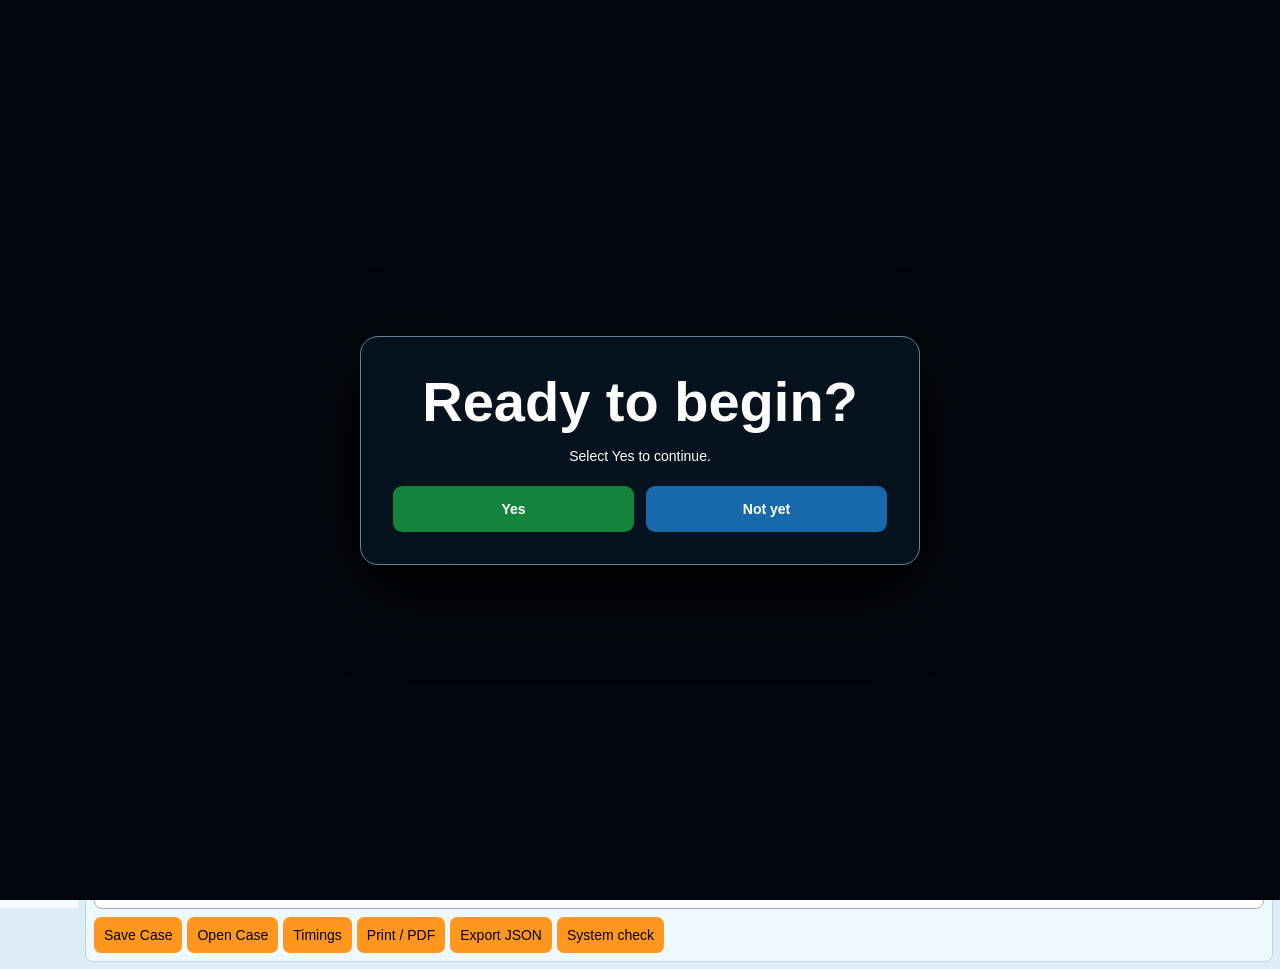
==== index.html @ df9a8cd6 "Add files via upload" ====
<!doctype html>
<html lang="en">
<head>
  <meta charset="utf-8">
  <meta name="viewport" content="width=device-width,initial-scale=1">
  <title>Practice PRF v24</title>
  <link rel="stylesheet" href="styles.css?v=24.0.3">
  <script src="app.js?v=24.0.3" defer></script>
</head>
<body data-app-version="24.0.3">
<div id="startupGate" class="startup-gate">
  <div id="redGlow" class="emergency-glow emergency-glow-red"></div>
  <div id="blueGlow" class="emergency-glow emergency-glow-blue"></div>
  <div class="startup-panel">
    <div id="readyPanel">
      <h1>Ready to begin?</h1>
      <p>Select Yes to continue.</p>
      <div class="startup-buttons"><button id="readyYes" type="button">Yes</button><button id="readyNo" type="button">Not yet</button></div>
    </div>
    <div id="loadingPanel" hidden>
      <h1>Loading</h1>
      <div class="loading-line"><span></span></div>
      <p>Choose how to begin. The red and blue lights and New Incident audio remain active until a selection is made.</p>
      <div class="startup-buttons vertical"><button id="startupNewCase" type="button">Create new case</button><button id="startupOpenJson" type="button">Use previous JSON file</button></div>
      <button id="startupStopEffects" class="stop-effects" type="button">Stop audio and lights</button>
      <p id="startupMessage" class="startup-message"></p>
    </div>
  </div>
  <audio id="newIncidentAudio" src="assets/New%20Incident.mp3" preload="auto" loop></audio>
</div>

<header class="topbar">
  <button id="alertBanner" class="alert-banner">No alerts</button>
  <div class="quick-actions">
    <button id="startCpr">Start CPR</button>
    <button data-page="consent">Consent / Capacity</button>
  </div>
  <div class="casebar"><strong id="pageTitle">Incident</strong><small id="versionBadge" class="version-badge">Loading…</small><span id="caseId"></span></div>
</header>
<div class="app-layout">
  <nav id="nav"></nav>
  <main>
    <section id="incident" class="page active"><div class="sheet"><h1>Incident</h1><h2>Priority</h2><div id="priorityGrid" class="priority-grid"></div><div id="incidentGrid" class="form-grid"></div><div class="actions"><button id="saveCase">Save Case</button><button id="openCase">Open Case</button><button id="timings">Timings</button><button id="printPdf">Print / PDF</button><button id="exportJson">Export JSON</button><button id="systemCheck" type="button">System check</button></div></div></section>
    <section id="patient" class="page"><div class="sheet"><h1>Patient</h1><div id="patientGrid" class="form-grid"></div><h2>Clinical Frailty Scale</h2><img class="reference-image" src="assets/clinical-frailty-scale.jpg" alt="Clinical Frailty Scale"><div class="field"><label>Frailty score and notes</label><textarea data-key="frailty_notes"></textarea></div></div></section>
    <section id="primary" class="page"><div class="sheet"><h1>Primary Survey</h1><div id="primaryRows" class="primary-rows"></div></div></section>
    <section id="secondary" class="page"><div class="sheet"><h1>Secondary Survey</h1><div id="secondaryGrid" class="form-grid"></div><div class="upload-card"><h2>ECGs</h2><input id="ecgUpload" type="file" accept="image/*,.pdf" multiple><button id="showPpci">Display PPCI criteria</button><div id="ecgPreview" class="preview"></div></div><div class="upload-card"><h2>Injury images / files</h2><input id="injuryUpload" type="file" accept="image/*,.pdf" multiple><div id="injuryPreview" class="preview"></div></div></div></section>
    <section id="observations" class="page"><div class="sheet"><h1>Observations</h1><div class="table-scroll"><table id="obsTable"><thead><tr><th>Time</th><th>RR</th><th>SpO2</th><th>BP</th><th>HR</th><th>Temp</th><th>ETCO2</th><th>BM</th><th>Ketones</th><th>AVPU</th><th>Pupils</th><th>GCS</th><th>NEWS2</th><th></th></tr></thead><tbody></tbody></table></div><button id="addObs">Add observation</button><div id="sepsisToolPanel" class="sepsis-tool-panel" hidden><div class="sepsis-panel-header"><h2>NEWS2 escalation support</h2><button id="closeSepsisTool" type="button" aria-label="Hide screening tool">×</button></div><p>A NEWS2 score of 5 or more has been recorded. Review the patient clinically and consider whether the sepsis screening tool is relevant.</p><img src="assets/adult-sepsis-screening-tool.jpg" alt="Adult Sepsis Screening Tool"></div></div></section>
    <section id="consent" class="page"><div class="sheet"><h1>Consent / Capacity</h1><div id="consentChecks" class="check-list"></div><div class="field"><label>Assessment narrative</label><textarea data-key="consent_narrative"></textarea></div></div></section>
    <section id="trauma" class="page"><div class="sheet"><h1>Trauma</h1><div id="traumaTool"></div><div class="field"><label>Trauma narrative</label><textarea data-key="trauma_narrative"></textarea></div></div></section>
    <section id="interventions" class="page"><div class="sheet"><h1>Interventions</h1><div class="table-scroll"><table id="interventionsTable"><thead><tr><th>Time</th><th>Type / pain</th><th>Location</th><th>Outcome</th><th>Clinician</th><th>Reason</th><th></th></tr></thead><tbody></tbody></table></div><button id="addIntervention">Add intervention</button></div></section>
    <section id="drugs" class="page"><div class="sheet"><h1>Drugs</h1><div class="table-scroll"><table id="drugsTable"><thead><tr><th>Time</th><th>Drug</th><th>Dose</th><th>Route</th><th>Location</th><th>Outcome</th><th>Reaction</th><th>Clinician</th><th></th></tr></thead><tbody></tbody></table></div><button id="addDrug">Add drug</button></div></section>
    <section id="als" class="page"><div class="sheet"><div class="section-title-row"><h1>ALS Event Record</h1><button id="showAlsGuidelines" class="guideline-button" type="button">ALS Guidelines</button></div><div class="field"><label>CPR started</label><input id="cprStarted" data-key="cpr_started" type="time"></div><div class="table-scroll"><table id="alsTable"><thead><tr><th>Time</th><th>Event / rhythm</th><th>Shock</th><th>Drug / dose</th><th>Clinician</th><th></th></tr></thead><tbody></tbody></table></div><button id="addAls">Add ALS event</button></div></section>
    <section id="outcome" class="page"><div class="sheet"><h1>Outcome</h1><div id="outcomeGrid" class="form-grid"></div></div></section>
    <section id="signoff" class="page"><div class="sheet"><h1>Sign Off</h1><p>At least two clinician sign-offs are provided. Add or remove additional clinicians as required.</p><div id="clinicianSignoffs"></div><div class="signoff-actions"><button id="addClinician" type="button">Add clinician</button><button id="exitCase" class="exit-case-button" type="button">Exit case</button></div></div></section>
  </main>
</div>
<div id="cprTimer" class="cpr-timer hidden" aria-live="polite">
  <button id="closeTimer" class="timer-stop" title="Stop CPR timer and metronome" aria-label="Stop CPR timer and metronome">×</button>
  <div class="timer-heading"><strong>CPR</strong><span id="timerValue">00:00:00</span></div>
  <label class="tempo-control" for="metronomeRate">Metronome
    <select id="metronomeRate" aria-label="Metronome rate in beats per minute">
      <option>100</option><option>105</option><option>110</option><option>115</option><option selected>120</option><option>125</option><option>130</option><option>135</option><option>140</option>
    </select> BPM
  </label>
  <button id="metronomeToggle" class="metronome-toggle" type="button">Pause sound</button>
</div>
<div id="timingsModal" class="modal"><div class="dialog"><button class="modal-x" data-close="timingsModal">×</button><h2>Timings</h2><div id="timingsGrid" class="form-grid"></div><button id="timingsDone">Done</button></div></div>
<div id="pickerModal" class="modal"><div class="dialog"><button class="modal-x" data-close="pickerModal">×</button><h2 id="pickerTitle">Select</h2><div id="pickerChoices" class="choice-grid"></div><button data-close="pickerModal">Cancel</button></div></div>
<div id="gcsModal" class="modal"><div class="dialog calculator dark"><button class="modal-x" data-close="gcsModal">×</button><h2>GCS Calculator</h2><div id="gcsRows"></div><h2>Total GCS: <span id="gcsTotal">15</span></h2><button id="gcsDone">Done</button><button data-close="gcsModal">Cancel</button></div></div>
<div id="newsModal" class="modal"><div class="dialog calculator"><button class="modal-x" data-close="newsModal">×</button><h2>NEWS2 Score Entry</h2><div class="table-scroll"><table id="newsTable"><thead><tr><th>Parameter</th><th>3</th><th>2</th><th>1</th><th>0</th><th>1</th><th>2</th><th>3</th></tr></thead><tbody></tbody></table></div><h2>NEWS2: <span id="newsTotal">0</span></h2><button id="newsDone">Done</button><button data-close="newsModal">Cancel</button></div></div>
<div id="alsGuidelinesModal" class="modal"><div class="dialog document-dialog"><button class="modal-x" data-close="alsGuidelinesModal">×</button><h2>ALS Guidelines / Cardiac Arrest Checklist</h2><object data="assets/als-guidelines-checklist.pdf" type="application/pdf"><p>PDF preview unavailable. <a href="assets/als-guidelines-checklist.pdf" target="_blank" rel="noopener">Open the ALS guidelines PDF</a>.</p></object><a class="open-document" href="assets/als-guidelines-checklist.pdf" target="_blank" rel="noopener">Open PDF in a new tab</a></div></div>
<div id="ppciModal" class="modal"><div class="dialog image-dialog"><button class="modal-x" data-close="ppciModal">×</button><img src="assets/ppci-criteria.jpg" alt="PPCI criteria"></div></div>
<div id="exitCaseModal" class="modal"><div class="dialog exit-dialog"><button class="modal-x" data-close="exitCaseModal" type="button">×</button><h2>Exit this case?</h2><p>Choose whether to save the current case before returning to the “Ready to begin?” home screen.</p><div class="exit-options"><button id="exitSave" type="button">Save and exit</button><button id="exitWithoutSave" type="button">Exit without saving</button><button data-close="exitCaseModal" type="button">Continue editing</button></div></div></div>
<div id="healthModal" class="modal"><div class="dialog health-dialog"><button class="modal-x" data-close="healthModal" type="button">×</button><h2>Application system check</h2><div id="healthResults"></div><button data-close="healthModal" type="button">Close</button></div></div>
<input id="caseFile" type="file" accept=".json,application/json" hidden>
<div id="pupil23Modal" class="v23-overlay" hidden><div class="v23-dialog"><button id="pupil23Close" class="v23-close" type="button">×</button><h2>Pupil measurement</h2><div class="v23-pupil-grid"><label>Left pupil (L)<select id="pupil23Left"></select></label><label>Right pupil (R)<select id="pupil23Right"></select></label></div><div class="v23-actions"><button id="pupil23Done" type="button">Done</button><button id="pupil23Cancel" type="button">Cancel</button></div></div></div>
<div id="news23Overlay" class="v23-overlay" hidden><div class="v23-dialog v23-news-dialog"><button id="news23Close" class="v23-close" type="button">×</button><h2>NEWS2 Score Entry</h2><p>Select one value in each relevant row.</p><div id="news23Rows"></div><div class="v23-total">NEWS2: <strong id="news23Total">0</strong></div><div class="v23-actions"><button id="news23Done" type="button">Done</button><button id="news23Cancel" type="button">Cancel</button></div></div></div>
</body>
</html>
---- styles.css ----
:root{--prf-css-version:"24.0.3";}
:root{--blue:#1769aa;--pale:#edf9ff;--line:#9eb1bd;--green:#14833b;--red:#b11122;--orange:#ff971f}*{box-sizing:border-box}body{margin:0;background:#dcedf7;color:#17202a;font:14px Arial,sans-serif}button,input,textarea,select{font:inherit}.topbar{position:sticky;top:0;z-index:20;background:#fff;padding:5px}.alert-banner{width:100%;border:0;border-radius:7px;padding:7px;color:#fff;background:var(--green);font-weight:700}.quick-actions{display:grid;grid-template-columns:1fr 1fr;gap:5px;margin-top:4px}.quick-actions button{background:#08613d;color:#fff;border:0;border-radius:7px;padding:8px}.casebar{margin-top:4px;background:#dff2ff;padding:8px;border-radius:7px;color:var(--blue);display:flex;justify-content:space-between}.app-layout{display:grid;grid-template-columns:78px 1fr}nav{position:sticky;top:105px;height:calc(100vh - 105px);overflow:auto;background:#f3fbff;padding:4px}.nav-button{width:68px;min-height:48px;margin:3px 0;border:0;border-radius:8px;color:#fff;background:#1769aa;font-size:11px;font-weight:700}.nav-button:nth-child(4n+1){background:#f08d16}.nav-button:nth-child(4n+2){background:#4b198a}.nav-button:nth-child(4n+3){background:#b31d32}.nav-button.active{outline:3px solid #ffc107}main{padding:7px;min-width:0}.page{display:none}.page.active{display:block}.sheet{background:var(--pale);padding:8px;border:1px solid #bdd4e1;border-radius:8px}.form-grid{display:grid;grid-template-columns:1fr 1fr;gap:5px}.field{position:relative;background:#fff;border:1px solid var(--line);border-radius:8px;padding:19px 6px 5px;min-height:58px}.field label{position:absolute;top:4px;left:7px;color:var(--blue);font-size:12px;font-weight:700}.field input,.field textarea,.field select{width:100%;border:0;outline:0;background:transparent}.field textarea,td textarea{resize:none;overflow:hidden;min-height:34px;white-space:pre-wrap;overflow-wrap:anywhere}.span-2{grid-column:1/-1}h1,h2,h3{color:var(--blue)}.priority-grid{display:grid;grid-template-columns:repeat(4,1fr);gap:6px;margin-bottom:9px}.priority-option{padding:12px;border:3px solid transparent;border-radius:8px;font-weight:700}.priority-option.selected{border-color:#111;box-shadow:0 0 0 2px #fff}.category-1{background:#e53935;color:#fff}.category-2{background:#fb8c00}.category-3{background:#fdd835}.category-4{background:#43a047;color:#fff}.primary-rows{display:grid;gap:7px}.primary-row{display:grid;grid-template-columns:55px 1fr;align-items:stretch;gap:7px}.primary-letter{display:flex;align-items:center;justify-content:center;min-height:58px;border-radius:8px;background:var(--green);color:#fff;font-size:24px;font-weight:800}.primary-letter.red{background:#c62828}.primary-row .field{height:auto}.actions{display:flex;flex-wrap:wrap;gap:5px;margin-top:8px}.actions button,.sheet>button{padding:10px;background:var(--orange);border:0;border-radius:7px}.table-scroll{overflow:auto}table{width:100%;border-collapse:collapse;background:#fff}th,td{border:1px solid var(--line);padding:5px}th{background:var(--blue);color:#fff}td textarea{width:100%;border:0;min-width:65px}.row-delete{background:#c62828;color:#fff;border:0;border-radius:5px}.table-button{min-width:48px;font-weight:700}.news-low{background:#d7d7d7}.news-low-medium{background:#ffff4c}.news-medium{background:#f7c642}.news-high{background:#ef3124;color:#fff}.check-list label,.trauma-step label{display:block;background:#fff;border:1px solid #aaa;border-radius:7px;padding:8px;margin:4px}.trauma-step{background:#fff;border-left:5px solid #e28500;border-radius:8px;padding:8px;margin:8px 0}.upload-card{background:#fff;border:1px solid var(--line);border-radius:8px;padding:9px;margin-top:8px}.preview{display:grid;grid-template-columns:repeat(auto-fit,minmax(220px,1fr));gap:7px;margin-top:7px}.preview img{width:100%;height:auto;max-height:500px;object-fit:contain;background:#fff}.file-preview{padding:10px;background:#eef7fd;border:1px solid #abc;border-radius:6px}.reference-image{width:100%;height:auto;object-fit:contain}.modal{display:none;position:fixed;inset:0;background:#000b;z-index:100;align-items:center;justify-content:center;padding:10px}.modal.open{display:flex}.dialog{position:relative;background:#fff;padding:15px;border-radius:10px;width:min(1050px,96vw);max-height:94vh;overflow:auto}.dialog.dark{background:#0b0d12;color:#fff}.modal-x{position:absolute;right:7px;top:7px;background:#c62828;color:#fff;border:0;border-radius:50%;width:34px;height:34px;font-size:20px}.choice-grid{display:grid;grid-template-columns:repeat(auto-fit,minmax(150px,1fr));gap:6px}.choice-button,.calc-choice{padding:11px;border:3px solid transparent;border-radius:8px;background:#69a2ef;color:#fff}.choice-button.selected,.calc-choice.selected,#newsTable td.selected{outline:4px solid #1769aa;outline-offset:-4px;box-shadow:inset 0 0 0 2px #fff}.gcs-row{display:grid;grid-template-columns:180px 1fr;gap:6px;border:1px solid #303641;padding:8px}.news-score-0{background:#fff}.news-score-1{background:#fff4dc}.news-score-2{background:#f8dfae}.news-score-3{background:#f4cbd0}#newsTable td{text-align:center;cursor:pointer}.image-dialog img{width:100%;height:auto;object-fit:contain}.cpr-timer{position:fixed;right:16px;bottom:16px;z-index:80;background:#071b29;color:#fff;border:3px solid #e53935;border-radius:12px;padding:12px 44px 12px 14px;box-shadow:0 6px 20px #0006;display:grid;gap:8px;min-width:230px}.timer-heading{display:flex;align-items:center;justify-content:space-between;gap:12px}.cpr-timer #timerValue{font:700 22px monospace}.timer-stop{position:absolute;right:5px;top:5px;background:#c62828;color:#fff;border:0;border-radius:50%;width:27px;height:27px;font-size:18px}.tempo-control{display:flex;align-items:center;gap:6px;font-size:12px}.tempo-control select{background:#fff;color:#111;border:0;border-radius:5px;padding:4px;font-weight:700}.metronome-toggle{position:static!important;width:auto!important;height:auto!important;border-radius:6px!important;background:#1769aa!important;color:#fff;padding:6px 9px;border:0;font-size:12px}.hidden{display:none!important}#signature{width:100%;background:#fff;border:1px solid #777;border-radius:7px;touch-action:none}@media(max-width:650px){.form-grid{grid-template-columns:1fr}.span-2{grid-column:auto}.priority-grid{grid-template-columns:1fr 1fr}.primary-row{grid-template-columns:45px 1fr}.gcs-row{grid-template-columns:1fr}}@media print{nav,.topbar,.actions,.sheet>button,.upload-card input,.upload-card button,.cpr-timer{display:none!important}.app-layout{display:block}.page{display:block!important;page-break-after:always}.modal{display:none!important}.sheet{border:0}textarea{height:auto!important;overflow:visible!important}}

.section-title-row{display:flex;align-items:center;justify-content:space-between;gap:10px;flex-wrap:wrap}.section-title-row h1{margin-right:auto}.guideline-button{background:#1769aa!important;color:#fff;border:0;border-radius:7px;padding:10px 16px}.document-dialog{width:min(1100px,97vw);height:min(92vh,900px);display:flex;flex-direction:column}.document-dialog object{width:100%;flex:1;min-height:620px;border:1px solid #9eb1bd}.open-document{display:inline-block;margin-top:8px;padding:9px 14px;background:#1769aa;color:#fff;text-decoration:none;border-radius:6px;align-self:flex-start}.clinician-card{background:#fff;border:1px solid #9eb1bd;border-left:5px solid #64748b;border-radius:9px;padding:10px;margin:10px 0}.clinician-card-header{display:flex;align-items:center;justify-content:space-between;gap:8px}.clinician-card-header h2{margin:0}.remove-clinician{background:#c62828;color:#fff;border:0;border-radius:6px;padding:8px}.signature-canvas{display:block;width:100%;height:180px;background:#fff;border:2px solid #777;border-radius:7px;touch-action:none;margin-top:8px}.clinician-controls{display:flex;gap:7px;flex-wrap:wrap;margin-top:7px}.clinician-controls button,.signoff-actions button{padding:9px 13px;border:0;border-radius:6px;background:#1769aa;color:#fff}.signoff-actions{margin-top:10px}@media(max-width:650px){.document-dialog object{min-height:480px}}

/* v15 startup/loading screen - intentionally prominent, slow red/blue alternation */
.startup-gate{position:fixed;inset:0;z-index:99999;display:flex;align-items:center;justify-content:center;overflow:hidden;background:#03070d;color:#fff;padding:20px}
.startup-gate.is-closed{display:none!important}.startup-panel{position:relative;z-index:5;width:min(560px,94vw);padding:32px;text-align:center;background:rgba(8,20,32,.94);border:1px solid #6a8294;border-radius:18px;box-shadow:0 24px 80px #000}.startup-panel h1,.startup-panel p{color:#fff}.startup-panel h1{font-size:clamp(34px,7vw,56px);margin:0 0 12px}.startup-buttons{display:grid;grid-template-columns:1fr 1fr;gap:12px;margin-top:22px}.startup-buttons.vertical{grid-template-columns:1fr}.startup-buttons button{padding:15px;border:0;border-radius:9px;background:#1769aa;color:#fff;font-weight:800}.startup-buttons button:first-child{background:#14833b}.stop-effects{margin-top:14px;padding:9px 14px;border:0;border-radius:7px;background:#b11122;color:#fff}.startup-message{min-height:1.4em;font-size:12px}.emergency-glow{position:absolute;top:50%;width:min(64vw,760px);height:min(64vw,760px);border-radius:50%;opacity:0;filter:blur(4px);transform:translateY(-50%) scale(.8);pointer-events:none}.emergency-glow-red{left:-8vw;background:radial-gradient(circle,#ff2727 0,#e40000 24%,transparent 68%);animation:redEmergency 2.2s ease-in-out infinite}.emergency-glow-blue{right:-8vw;background:radial-gradient(circle,#2080ff 0,#005ee8 24%,transparent 68%);animation:blueEmergency 2.2s ease-in-out infinite}.startup-gate.effects-off .emergency-glow{animation:none;opacity:0}@keyframes redEmergency{0%,42%{opacity:.9;transform:translateY(-50%) scale(1)}49%,100%{opacity:0;transform:translateY(-50%) scale(.8)}}@keyframes blueEmergency{0%,50%{opacity:0;transform:translateY(-50%) scale(.8)}57%,92%{opacity:.9;transform:translateY(-50%) scale(1)}100%{opacity:0;transform:translateY(-50%) scale(.8)}}.loading-line{height:8px;background:#273444;border-radius:8px;overflow:hidden;margin:18px 0}.loading-line span{display:block;width:42%;height:100%;background:linear-gradient(90deg,#e31b23,#1769ff);animation:loadingSweep 1.4s ease-in-out infinite}@keyframes loadingSweep{0%{transform:translateX(-110%)}100%{transform:translateX(340%)}}@media(max-width:650px){.startup-buttons{grid-template-columns:1fr}.emergency-glow{width:95vw;height:95vw}.emergency-glow-red{left:-48vw}.emergency-glow-blue{right:-48vw}}@media(prefers-reduced-motion:reduce){.emergency-glow-red{animation:redReduced 4s steps(1,end) infinite}.emergency-glow-blue{animation:blueReduced 4s steps(1,end) infinite}.loading-line span{animation:none;width:100%}@keyframes redReduced{0%,49%{opacity:.45}50%,100%{opacity:0}}@keyframes blueReduced{0%,49%{opacity:0}50%,100%{opacity:.45}}}

/* v23 isolated overlays and observation alignment */
.version-badge{margin-left:8px;padding:2px 7px;border-radius:10px;background:#1769aa;color:#fff}.v23-overlay[hidden]{display:none!important}.v23-overlay{position:fixed;inset:0;z-index:999999;align-items:center;justify-content:center;padding:12px;background:rgba(0,0,0,.78)}.v23-dialog{position:relative;width:min(1100px,97vw);max-height:96vh;overflow:auto;padding:18px;border-radius:14px;background:#fff;color:#17202a}.v23-close{position:absolute;right:8px;top:8px;width:38px;height:38px;border:0;border-radius:50%;background:#c62828;color:#fff;font-size:24px}.v23-actions{display:flex;gap:8px;margin-top:12px}.v23-actions button{padding:11px 18px;border:0;border-radius:7px;background:#1769aa;color:#fff}.v23-pupil-grid{display:grid;grid-template-columns:1fr 1fr;gap:12px;margin:18px 0}.v23-pupil-grid label{display:grid;gap:6px;font-weight:700}.v23-pupil-grid select{padding:12px;border-radius:7px}.v23-news-row{margin:8px 0;padding:9px;border:1px solid #9eb1bd;border-radius:8px;background:#eef7fd}.v23-news-row h3{margin:0 0 7px}.v23-news-choices{display:flex;flex-wrap:wrap;gap:7px}.v23-score{padding:9px;border:3px solid transparent;border-radius:7px}.v23-score-0{background:#fff}.v23-score-1{background:#fff176}.v23-score-2{background:#ffb74d}.v23-score-3{background:#e53935;color:#fff}.v23-score.selected{border-color:#1769aa;box-shadow:0 0 0 3px #ffc107}.v23-total{position:sticky;bottom:0;padding:12px;background:#1769aa;color:#fff;border-radius:8px;font-size:22px}.pupil-button{white-space:nowrap;min-width:72px}.news-button{min-width:58px;cursor:pointer}#obsTable{table-layout:auto}#obsTable th,#obsTable td{vertical-align:middle}.dark-mode .v23-dialog{background:#111923;color:#fff}.dark-mode .v23-news-row{background:#1d2935;color:#fff}@media(max-width:650px){.v23-pupil-grid{grid-template-columns:1fr}.v23-score{flex:1 1 130px}}

/* v24 release integrity */
.health-dialog{max-width:720px}.health-list{display:grid;gap:7px}.health-item{display:flex;justify-content:space-between;gap:12px;padding:10px;border:1px solid #9eb1bd;border-radius:7px;background:#eef7fd}.health-ok{color:#126b32;font-weight:700}.health-fail{color:#b11122;font-weight:700}.version-error{position:fixed;inset:0;z-index:1000000;padding:30px;background:#3b0610;color:#fff;overflow:auto}.version-error h1,.version-error h2{color:#fff}.version-error code{background:#fff2;color:#fff;padding:2px 5px}.version-error button{padding:12px 18px;border:0;border-radius:7px;background:#fff;color:#3b0610;font-weight:700}.dark-mode .health-item{background:#172330;color:#fff}

/* v24.0.3 missing self-test component restored */
.sepsis-tool-panel{margin-top:12px;padding:10px;background:#fff7df;border:3px solid #f7a600;border-radius:10px}.sepsis-tool-panel[hidden]{display:none!important}.sepsis-panel-header{display:flex;align-items:center;justify-content:space-between;gap:10px}.sepsis-panel-header h2{margin:0}.sepsis-panel-header button{width:34px;height:34px;border:0;border-radius:50%;background:#c62828;color:#fff;font-size:22px}.sepsis-tool-panel img{display:block;width:100%;height:auto;margin-top:8px;border:1px solid #aaa;background:#fff}.dark-mode .sepsis-tool-panel{background:#33290e;color:#fff}
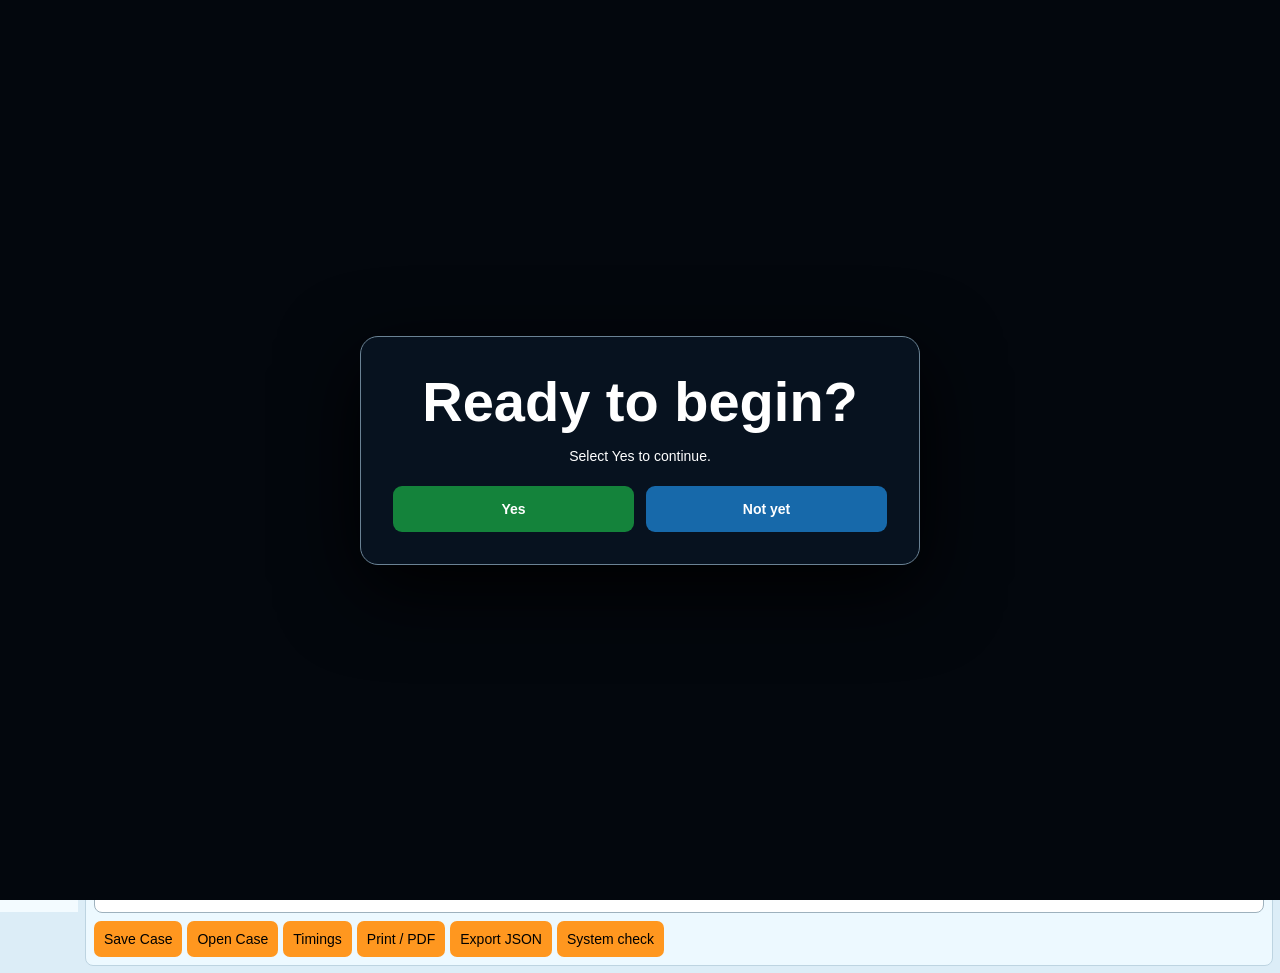
==== commit 1c150ffc: "Add files via upload" ====
--- a/index.html
+++ b/index.html
@@ -3,11 +3,11 @@
 <head>
   <meta charset="utf-8">
   <meta name="viewport" content="width=device-width,initial-scale=1">
-  <title>Practice PRF v24</title>
-  <link rel="stylesheet" href="styles.css?v=24.0.3">
-  <script src="app.js?v=24.0.3" defer></script>
+  <title>Practice PRF v24.0.5</title>
+  <link rel="stylesheet" href="styles.css?v=24.0.5">
+  <script src="app.js?v=24.0.5" defer></script>
 </head>
-<body data-app-version="24.0.3">
+<body data-app-version="24.0.5">
 <div id="startupGate" class="startup-gate">
   <div id="redGlow" class="emergency-glow emergency-glow-red"></div>
   <div id="blueGlow" class="emergency-glow emergency-glow-blue"></div>
@@ -31,9 +31,10 @@
 
 <header class="topbar">
   <button id="alertBanner" class="alert-banner">No alerts</button>
-  <div class="quick-actions">
+  <div class="quick-actions quick-actions-theme">
     <button id="startCpr">Start CPR</button>
     <button data-page="consent">Consent / Capacity</button>
+    <button id="themeToggle" class="theme-toggle" type="button" aria-pressed="false" aria-label="Switch to dark mode">Dark mode</button>
   </div>
   <div class="casebar"><strong id="pageTitle">Incident</strong><small id="versionBadge" class="version-badge">Loading…</small><span id="caseId"></span></div>
 </header>
@@ -70,7 +71,7 @@
 <div id="newsModal" class="modal"><div class="dialog calculator"><button class="modal-x" data-close="newsModal">×</button><h2>NEWS2 Score Entry</h2><div class="table-scroll"><table id="newsTable"><thead><tr><th>Parameter</th><th>3</th><th>2</th><th>1</th><th>0</th><th>1</th><th>2</th><th>3</th></tr></thead><tbody></tbody></table></div><h2>NEWS2: <span id="newsTotal">0</span></h2><button id="newsDone">Done</button><button data-close="newsModal">Cancel</button></div></div>
 <div id="alsGuidelinesModal" class="modal"><div class="dialog document-dialog"><button class="modal-x" data-close="alsGuidelinesModal">×</button><h2>ALS Guidelines / Cardiac Arrest Checklist</h2><object data="assets/als-guidelines-checklist.pdf" type="application/pdf"><p>PDF preview unavailable. <a href="assets/als-guidelines-checklist.pdf" target="_blank" rel="noopener">Open the ALS guidelines PDF</a>.</p></object><a class="open-document" href="assets/als-guidelines-checklist.pdf" target="_blank" rel="noopener">Open PDF in a new tab</a></div></div>
 <div id="ppciModal" class="modal"><div class="dialog image-dialog"><button class="modal-x" data-close="ppciModal">×</button><img src="assets/ppci-criteria.jpg" alt="PPCI criteria"></div></div>
-<div id="exitCaseModal" class="modal"><div class="dialog exit-dialog"><button class="modal-x" data-close="exitCaseModal" type="button">×</button><h2>Exit this case?</h2><p>Choose whether to save the current case before returning to the “Ready to begin?” home screen.</p><div class="exit-options"><button id="exitSave" type="button">Save and exit</button><button id="exitWithoutSave" type="button">Exit without saving</button><button data-close="exitCaseModal" type="button">Continue editing</button></div></div></div>
+<div id="exitCaseModal" class="modal"><div class="dialog exit-dialog"><button class="modal-x" data-close="exitCaseModal" type="button">×</button><h2>Exit this case?</h2><p>Choose whether to save the current case before returning to the “Ready to begin?” home screen.</p><p id="exitCaseStatus" class="exit-case-status" aria-live="polite"></p><div class="exit-options"><button id="exitSave" type="button">Save and exit</button><button id="exitWithoutSave" type="button">Exit without saving</button><button data-close="exitCaseModal" type="button">Continue editing</button></div></div></div>
 <div id="healthModal" class="modal"><div class="dialog health-dialog"><button class="modal-x" data-close="healthModal" type="button">×</button><h2>Application system check</h2><div id="healthResults"></div><button data-close="healthModal" type="button">Close</button></div></div>
 <input id="caseFile" type="file" accept=".json,application/json" hidden>
 <div id="pupil23Modal" class="v23-overlay" hidden><div class="v23-dialog"><button id="pupil23Close" class="v23-close" type="button">×</button><h2>Pupil measurement</h2><div class="v23-pupil-grid"><label>Left pupil (L)<select id="pupil23Left"></select></label><label>Right pupil (R)<select id="pupil23Right"></select></label></div><div class="v23-actions"><button id="pupil23Done" type="button">Done</button><button id="pupil23Cancel" type="button">Cancel</button></div></div></div>
--- a/styles.css
+++ b/styles.css
@@ -1,4 +1,4 @@
-:root{--prf-css-version:"24.0.3";}
+:root{--prf-css-version:"24.0.5";}
 :root{--blue:#1769aa;--pale:#edf9ff;--line:#9eb1bd;--green:#14833b;--red:#b11122;--orange:#ff971f}*{box-sizing:border-box}body{margin:0;background:#dcedf7;color:#17202a;font:14px Arial,sans-serif}button,input,textarea,select{font:inherit}.topbar{position:sticky;top:0;z-index:20;background:#fff;padding:5px}.alert-banner{width:100%;border:0;border-radius:7px;padding:7px;color:#fff;background:var(--green);font-weight:700}.quick-actions{display:grid;grid-template-columns:1fr 1fr;gap:5px;margin-top:4px}.quick-actions button{background:#08613d;color:#fff;border:0;border-radius:7px;padding:8px}.casebar{margin-top:4px;background:#dff2ff;padding:8px;border-radius:7px;color:var(--blue);display:flex;justify-content:space-between}.app-layout{display:grid;grid-template-columns:78px 1fr}nav{position:sticky;top:105px;height:calc(100vh - 105px);overflow:auto;background:#f3fbff;padding:4px}.nav-button{width:68px;min-height:48px;margin:3px 0;border:0;border-radius:8px;color:#fff;background:#1769aa;font-size:11px;font-weight:700}.nav-button:nth-child(4n+1){background:#f08d16}.nav-button:nth-child(4n+2){background:#4b198a}.nav-button:nth-child(4n+3){background:#b31d32}.nav-button.active{outline:3px solid #ffc107}main{padding:7px;min-width:0}.page{display:none}.page.active{display:block}.sheet{background:var(--pale);padding:8px;border:1px solid #bdd4e1;border-radius:8px}.form-grid{display:grid;grid-template-columns:1fr 1fr;gap:5px}.field{position:relative;background:#fff;border:1px solid var(--line);border-radius:8px;padding:19px 6px 5px;min-height:58px}.field label{position:absolute;top:4px;left:7px;color:var(--blue);font-size:12px;font-weight:700}.field input,.field textarea,.field select{width:100%;border:0;outline:0;background:transparent}.field textarea,td textarea{resize:none;overflow:hidden;min-height:34px;white-space:pre-wrap;overflow-wrap:anywhere}.span-2{grid-column:1/-1}h1,h2,h3{color:var(--blue)}.priority-grid{display:grid;grid-template-columns:repeat(4,1fr);gap:6px;margin-bottom:9px}.priority-option{padding:12px;border:3px solid transparent;border-radius:8px;font-weight:700}.priority-option.selected{border-color:#111;box-shadow:0 0 0 2px #fff}.category-1{background:#e53935;color:#fff}.category-2{background:#fb8c00}.category-3{background:#fdd835}.category-4{background:#43a047;color:#fff}.primary-rows{display:grid;gap:7px}.primary-row{display:grid;grid-template-columns:55px 1fr;align-items:stretch;gap:7px}.primary-letter{display:flex;align-items:center;justify-content:center;min-height:58px;border-radius:8px;background:var(--green);color:#fff;font-size:24px;font-weight:800}.primary-letter.red{background:#c62828}.primary-row .field{height:auto}.actions{display:flex;flex-wrap:wrap;gap:5px;margin-top:8px}.actions button,.sheet>button{padding:10px;background:var(--orange);border:0;border-radius:7px}.table-scroll{overflow:auto}table{width:100%;border-collapse:collapse;background:#fff}th,td{border:1px solid var(--line);padding:5px}th{background:var(--blue);color:#fff}td textarea{width:100%;border:0;min-width:65px}.row-delete{background:#c62828;color:#fff;border:0;border-radius:5px}.table-button{min-width:48px;font-weight:700}.news-low{background:#d7d7d7}.news-low-medium{background:#ffff4c}.news-medium{background:#f7c642}.news-high{background:#ef3124;color:#fff}.check-list label,.trauma-step label{display:block;background:#fff;border:1px solid #aaa;border-radius:7px;padding:8px;margin:4px}.trauma-step{background:#fff;border-left:5px solid #e28500;border-radius:8px;padding:8px;margin:8px 0}.upload-card{background:#fff;border:1px solid var(--line);border-radius:8px;padding:9px;margin-top:8px}.preview{display:grid;grid-template-columns:repeat(auto-fit,minmax(220px,1fr));gap:7px;margin-top:7px}.preview img{width:100%;height:auto;max-height:500px;object-fit:contain;background:#fff}.file-preview{padding:10px;background:#eef7fd;border:1px solid #abc;border-radius:6px}.reference-image{width:100%;height:auto;object-fit:contain}.modal{display:none;position:fixed;inset:0;background:#000b;z-index:100;align-items:center;justify-content:center;padding:10px}.modal.open{display:flex}.dialog{position:relative;background:#fff;padding:15px;border-radius:10px;width:min(1050px,96vw);max-height:94vh;overflow:auto}.dialog.dark{background:#0b0d12;color:#fff}.modal-x{position:absolute;right:7px;top:7px;background:#c62828;color:#fff;border:0;border-radius:50%;width:34px;height:34px;font-size:20px}.choice-grid{display:grid;grid-template-columns:repeat(auto-fit,minmax(150px,1fr));gap:6px}.choice-button,.calc-choice{padding:11px;border:3px solid transparent;border-radius:8px;background:#69a2ef;color:#fff}.choice-button.selected,.calc-choice.selected,#newsTable td.selected{outline:4px solid #1769aa;outline-offset:-4px;box-shadow:inset 0 0 0 2px #fff}.gcs-row{display:grid;grid-template-columns:180px 1fr;gap:6px;border:1px solid #303641;padding:8px}.news-score-0{background:#fff}.news-score-1{background:#fff4dc}.news-score-2{background:#f8dfae}.news-score-3{background:#f4cbd0}#newsTable td{text-align:center;cursor:pointer}.image-dialog img{width:100%;height:auto;object-fit:contain}.cpr-timer{position:fixed;right:16px;bottom:16px;z-index:80;background:#071b29;color:#fff;border:3px solid #e53935;border-radius:12px;padding:12px 44px 12px 14px;box-shadow:0 6px 20px #0006;display:grid;gap:8px;min-width:230px}.timer-heading{display:flex;align-items:center;justify-content:space-between;gap:12px}.cpr-timer #timerValue{font:700 22px monospace}.timer-stop{position:absolute;right:5px;top:5px;background:#c62828;color:#fff;border:0;border-radius:50%;width:27px;height:27px;font-size:18px}.tempo-control{display:flex;align-items:center;gap:6px;font-size:12px}.tempo-control select{background:#fff;color:#111;border:0;border-radius:5px;padding:4px;font-weight:700}.metronome-toggle{position:static!important;width:auto!important;height:auto!important;border-radius:6px!important;background:#1769aa!important;color:#fff;padding:6px 9px;border:0;font-size:12px}.hidden{display:none!important}#signature{width:100%;background:#fff;border:1px solid #777;border-radius:7px;touch-action:none}@media(max-width:650px){.form-grid{grid-template-columns:1fr}.span-2{grid-column:auto}.priority-grid{grid-template-columns:1fr 1fr}.primary-row{grid-template-columns:45px 1fr}.gcs-row{grid-template-columns:1fr}}@media print{nav,.topbar,.actions,.sheet>button,.upload-card input,.upload-card button,.cpr-timer{display:none!important}.app-layout{display:block}.page{display:block!important;page-break-after:always}.modal{display:none!important}.sheet{border:0}textarea{height:auto!important;overflow:visible!important}}
 
 .section-title-row{display:flex;align-items:center;justify-content:space-between;gap:10px;flex-wrap:wrap}.section-title-row h1{margin-right:auto}.guideline-button{background:#1769aa!important;color:#fff;border:0;border-radius:7px;padding:10px 16px}.document-dialog{width:min(1100px,97vw);height:min(92vh,900px);display:flex;flex-direction:column}.document-dialog object{width:100%;flex:1;min-height:620px;border:1px solid #9eb1bd}.open-document{display:inline-block;margin-top:8px;padding:9px 14px;background:#1769aa;color:#fff;text-decoration:none;border-radius:6px;align-self:flex-start}.clinician-card{background:#fff;border:1px solid #9eb1bd;border-left:5px solid #64748b;border-radius:9px;padding:10px;margin:10px 0}.clinician-card-header{display:flex;align-items:center;justify-content:space-between;gap:8px}.clinician-card-header h2{margin:0}.remove-clinician{background:#c62828;color:#fff;border:0;border-radius:6px;padding:8px}.signature-canvas{display:block;width:100%;height:180px;background:#fff;border:2px solid #777;border-radius:7px;touch-action:none;margin-top:8px}.clinician-controls{display:flex;gap:7px;flex-wrap:wrap;margin-top:7px}.clinician-controls button,.signoff-actions button{padding:9px 13px;border:0;border-radius:6px;background:#1769aa;color:#fff}.signoff-actions{margin-top:10px}@media(max-width:650px){.document-dialog object{min-height:480px}}
@@ -13,5 +13,94 @@
 /* v24 release integrity */
 .health-dialog{max-width:720px}.health-list{display:grid;gap:7px}.health-item{display:flex;justify-content:space-between;gap:12px;padding:10px;border:1px solid #9eb1bd;border-radius:7px;background:#eef7fd}.health-ok{color:#126b32;font-weight:700}.health-fail{color:#b11122;font-weight:700}.version-error{position:fixed;inset:0;z-index:1000000;padding:30px;background:#3b0610;color:#fff;overflow:auto}.version-error h1,.version-error h2{color:#fff}.version-error code{background:#fff2;color:#fff;padding:2px 5px}.version-error button{padding:12px 18px;border:0;border-radius:7px;background:#fff;color:#3b0610;font-weight:700}.dark-mode .health-item{background:#172330;color:#fff}
 
-/* v24.0.3 missing self-test component restored */
+/* v24.0.4 missing self-test component restored */
 .sepsis-tool-panel{margin-top:12px;padding:10px;background:#fff7df;border:3px solid #f7a600;border-radius:10px}.sepsis-tool-panel[hidden]{display:none!important}.sepsis-panel-header{display:flex;align-items:center;justify-content:space-between;gap:10px}.sepsis-panel-header h2{margin:0}.sepsis-panel-header button{width:34px;height:34px;border:0;border-radius:50%;background:#c62828;color:#fff;font-size:22px}.sepsis-tool-panel img{display:block;width:100%;height:auto;margin-top:8px;border:1px solid #aaa;background:#fff}.dark-mode .sepsis-tool-panel{background:#33290e;color:#fff}
+
+/* v24.0.4 exit workflow */
+.exit-case-status{min-height:1.4em;margin:8px 0;color:#b11122;font-weight:700}.dark-mode .exit-case-status{color:#ff9ca8}
+
+
+/* v24.0.5 complete persistent light/dark modes */
+.quick-actions-theme{grid-template-columns:1fr 1fr auto}
+.theme-toggle{min-width:110px;background:#303943!important;color:#fff!important;border:2px solid #657383!important}
+.theme-toggle:focus{outline:3px solid #ffc107;outline-offset:2px}
+
+body.dark-mode{
+  --blue:#8ecbff;
+  --pale:#111923;
+  --line:#526171;
+  --green:#1d8f4b;
+  background:#080c11;
+  color:#fff;
+  color-scheme:dark;
+}
+body.dark-mode .topbar,
+body.dark-mode nav,
+body.dark-mode main,
+body.dark-mode .sheet,
+body.dark-mode .field,
+body.dark-mode table,
+body.dark-mode tbody,
+body.dark-mode td,
+body.dark-mode .upload-card,
+body.dark-mode .trauma-step,
+body.dark-mode .check-list label,
+body.dark-mode .clinician-card,
+body.dark-mode .dialog,
+body.dark-mode .file-preview{
+  background:#0f1720;
+  color:#fff;
+  border-color:#526171;
+}
+body.dark-mode .casebar{background:#17293a;color:#fff}
+body.dark-mode h1,
+body.dark-mode h2,
+body.dark-mode h3,
+body.dark-mode p,
+body.dark-mode label,
+body.dark-mode strong,
+body.dark-mode small,
+body.dark-mode .field label,
+body.dark-mode .section-title-row h1,
+body.dark-mode .clinician-card-header h2{color:#fff}
+body.dark-mode input,
+body.dark-mode textarea,
+body.dark-mode select{
+  background:#111923;
+  color:#fff;
+  border-color:#657383;
+  caret-color:#fff;
+}
+body.dark-mode input::placeholder,
+body.dark-mode textarea::placeholder{color:#c3ccd5}
+body.dark-mode th{background:#174f7a;color:#fff}
+body.dark-mode .news-low{background:#3c4650;color:#fff}
+body.dark-mode .news-low-medium{background:#665b00;color:#fff}
+body.dark-mode .news-medium{background:#7a4a00;color:#fff}
+body.dark-mode .news-high{background:#b71c1c;color:#fff}
+body.dark-mode .news-score-0{background:#26313c;color:#fff}
+body.dark-mode .news-score-1{background:#594f14;color:#fff}
+body.dark-mode .news-score-2{background:#6d4618;color:#fff}
+body.dark-mode .news-score-3{background:#70272e;color:#fff}
+body.dark-mode .choice-button,
+body.dark-mode .calc-choice{background:#245e91;color:#fff}
+body.dark-mode .signature-canvas{background:#fff}
+body.dark-mode .sepsis-tool-panel{background:#33290e;color:#fff;border-color:#f7a600}
+body.dark-mode .sepsis-tool-panel img{background:#fff}
+body.dark-mode .health-item{background:#172330;color:#fff}
+body.dark-mode .health-ok{color:#8ee6a8}
+body.dark-mode .health-fail{color:#ff9ca8}
+body.dark-mode .v23-dialog{background:#111923;color:#fff}
+body.dark-mode .v23-news-row{background:#1d2935;color:#fff}
+body.dark-mode .v23-score-0{background:#36414b;color:#fff}
+body.dark-mode .v23-score-1{background:#665b00;color:#fff}
+body.dark-mode .v23-score-2{background:#7a4a00;color:#fff}
+body.dark-mode .v23-score-3{background:#b71c1c;color:#fff}
+body.dark-mode .exit-options button,
+body.dark-mode .actions button,
+body.dark-mode .sheet>button{color:#fff}
+
+@media(max-width:650px){
+  .quick-actions-theme{grid-template-columns:1fr 1fr}
+  .quick-actions-theme .theme-toggle{grid-column:1/-1;width:100%}
+}
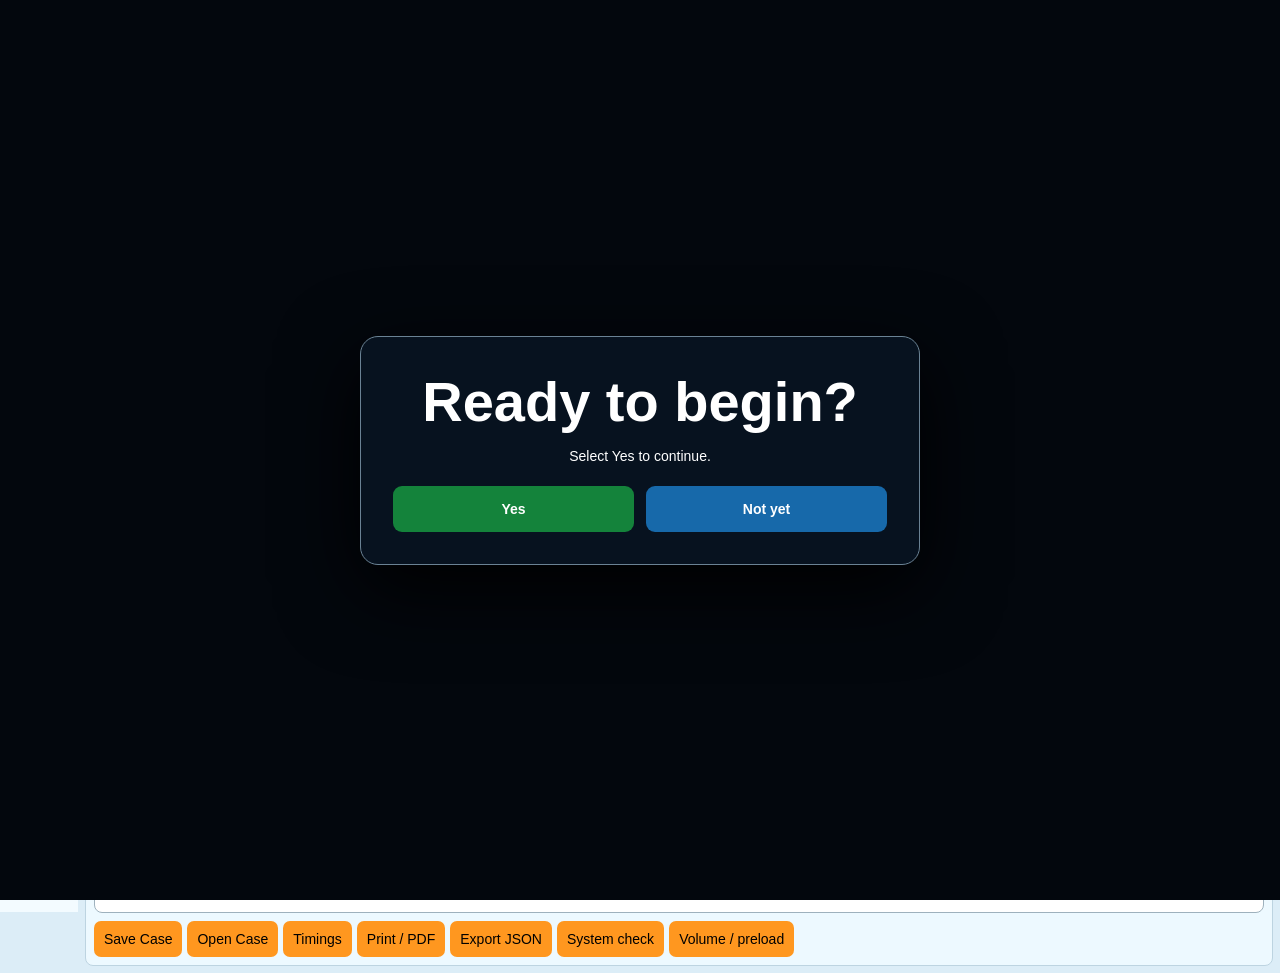
==== commit eefbdc43: "Add files via upload" ====
--- a/index.html
+++ b/index.html
@@ -3,11 +3,11 @@
 <head>
   <meta charset="utf-8">
   <meta name="viewport" content="width=device-width,initial-scale=1">
-  <title>Practice PRF v24.0.5</title>
-  <link rel="stylesheet" href="styles.css?v=24.0.5">
-  <script src="app.js?v=24.0.5" defer></script>
+  <title>Practice PRF v24.1.8</title>
+  <link rel="stylesheet" href="styles.css?v=24.1.8">
+  <script src="app.js?v=24.1.8" defer></script>
 </head>
-<body data-app-version="24.0.5">
+<body data-app-version="24.1.8">
 <div id="startupGate" class="startup-gate">
   <div id="redGlow" class="emergency-glow emergency-glow-red"></div>
   <div id="blueGlow" class="emergency-glow emergency-glow-blue"></div>
@@ -26,7 +26,7 @@
       <p id="startupMessage" class="startup-message"></p>
     </div>
   </div>
-  <audio id="newIncidentAudio" src="assets/New%20Incident.mp3" preload="auto" loop></audio>
+  <audio id="newIncidentAudio" src="assets/New%20Incident.mp3" preload="auto" loop></audio><audio id="sepuraNotificationAudio" src="assets/Sepura%20Notification.mp3" preload="auto"></audio><audio id="sepuraPtpCallAudio" src="assets/Sepura%20PTP%20Call.mp3" preload="auto" loop></audio>
 </div>
 
 <header class="topbar">
@@ -41,16 +41,17 @@
 <div class="app-layout">
   <nav id="nav"></nav>
   <main>
-    <section id="incident" class="page active"><div class="sheet"><h1>Incident</h1><h2>Priority</h2><div id="priorityGrid" class="priority-grid"></div><div id="incidentGrid" class="form-grid"></div><div class="actions"><button id="saveCase">Save Case</button><button id="openCase">Open Case</button><button id="timings">Timings</button><button id="printPdf">Print / PDF</button><button id="exportJson">Export JSON</button><button id="systemCheck" type="button">System check</button></div></div></section>
+    <section id="incident" class="page active"><div class="sheet"><h1>Incident</h1><h2>Priority</h2><div id="priorityGrid" class="priority-grid"></div><div id="incidentGrid" class="form-grid"></div><div class="actions"><button id="saveCase">Save Case</button><button id="openCase">Open Case</button><button id="timings">Timings</button><button id="printPdf">Print / PDF</button><button id="exportJson">Export JSON</button><button id="systemCheck" type="button">System check</button><button id="audioControls" type="button">Volume / preload</button></div></div></section>
     <section id="patient" class="page"><div class="sheet"><h1>Patient</h1><div id="patientGrid" class="form-grid"></div><h2>Clinical Frailty Scale</h2><img class="reference-image" src="assets/clinical-frailty-scale.jpg" alt="Clinical Frailty Scale"><div class="field"><label>Frailty score and notes</label><textarea data-key="frailty_notes"></textarea></div></div></section>
     <section id="primary" class="page"><div class="sheet"><h1>Primary Survey</h1><div id="primaryRows" class="primary-rows"></div></div></section>
     <section id="secondary" class="page"><div class="sheet"><h1>Secondary Survey</h1><div id="secondaryGrid" class="form-grid"></div><div class="upload-card"><h2>ECGs</h2><input id="ecgUpload" type="file" accept="image/*,.pdf" multiple><button id="showPpci">Display PPCI criteria</button><div id="ecgPreview" class="preview"></div></div><div class="upload-card"><h2>Injury images / files</h2><input id="injuryUpload" type="file" accept="image/*,.pdf" multiple><div id="injuryPreview" class="preview"></div></div></div></section>
+    <section id="history" class="page"><div class="sheet"><div class="section-title-row"><h1>History</h1><button id="openGpHistory" class="gp-history-button" type="button">GP History</button></div><div class="upload-card history-upload-card"><h2>Images and supporting files</h2><p>Take a photo, insert an existing image, or attach a supporting file.</p><div class="history-upload-actions"><label class="file-action-button">Take photo<input id="historyCameraUpload" type="file" accept="image/*" capture="environment"></label><label class="file-action-button">Insert image<input id="historyImageUpload" type="file" accept="image/*" multiple></label><label class="file-action-button">Insert file<input id="historyFileUpload" type="file" multiple></label></div><div id="historyPreview" class="preview"></div></div><div id="historyGrid" class="form-grid history-grid"></div></div></section>
     <section id="observations" class="page"><div class="sheet"><h1>Observations</h1><div class="table-scroll"><table id="obsTable"><thead><tr><th>Time</th><th>RR</th><th>SpO2</th><th>BP</th><th>HR</th><th>Temp</th><th>ETCO2</th><th>BM</th><th>Ketones</th><th>AVPU</th><th>Pupils</th><th>GCS</th><th>NEWS2</th><th></th></tr></thead><tbody></tbody></table></div><button id="addObs">Add observation</button><div id="sepsisToolPanel" class="sepsis-tool-panel" hidden><div class="sepsis-panel-header"><h2>NEWS2 escalation support</h2><button id="closeSepsisTool" type="button" aria-label="Hide screening tool">×</button></div><p>A NEWS2 score of 5 or more has been recorded. Review the patient clinically and consider whether the sepsis screening tool is relevant.</p><img src="assets/adult-sepsis-screening-tool.jpg" alt="Adult Sepsis Screening Tool"></div></div></section>
     <section id="consent" class="page"><div class="sheet"><h1>Consent / Capacity</h1><div id="consentChecks" class="check-list"></div><div class="field"><label>Assessment narrative</label><textarea data-key="consent_narrative"></textarea></div></div></section>
-    <section id="trauma" class="page"><div class="sheet"><h1>Trauma</h1><div id="traumaTool"></div><div class="field"><label>Trauma narrative</label><textarea data-key="trauma_narrative"></textarea></div></div></section>
+    <section id="trauma" class="page"><div class="sheet trauma-sheet"><h1>Trauma</h1><section id="traumaCommentaryPanel" class="trauma-commentary-panel"><div class="field trauma-commentary-field"><label>Trauma commentary</label><textarea data-key="trauma_narrative" placeholder="Document mechanism, examination findings, decision-making, referrals and destination rationale."></textarea></div></section><div class="trauma-columns"><section id="standardTraumaPanel" class="trauma-tool-panel"><h2>Standard Trauma Tool</h2><div id="standardTraumaTool"></div></section><section id="silverTraumaPanel" class="trauma-tool-panel silver-tool-panel"><h2>Silver Trauma Tool</h2><div id="silverTraumaTool"></div></section></div></div></section>
     <section id="interventions" class="page"><div class="sheet"><h1>Interventions</h1><div class="table-scroll"><table id="interventionsTable"><thead><tr><th>Time</th><th>Type / pain</th><th>Location</th><th>Outcome</th><th>Clinician</th><th>Reason</th><th></th></tr></thead><tbody></tbody></table></div><button id="addIntervention">Add intervention</button></div></section>
     <section id="drugs" class="page"><div class="sheet"><h1>Drugs</h1><div class="table-scroll"><table id="drugsTable"><thead><tr><th>Time</th><th>Drug</th><th>Dose</th><th>Route</th><th>Location</th><th>Outcome</th><th>Reaction</th><th>Clinician</th><th></th></tr></thead><tbody></tbody></table></div><button id="addDrug">Add drug</button></div></section>
-    <section id="als" class="page"><div class="sheet"><div class="section-title-row"><h1>ALS Event Record</h1><button id="showAlsGuidelines" class="guideline-button" type="button">ALS Guidelines</button></div><div class="field"><label>CPR started</label><input id="cprStarted" data-key="cpr_started" type="time"></div><div class="table-scroll"><table id="alsTable"><thead><tr><th>Time</th><th>Event / rhythm</th><th>Shock</th><th>Drug / dose</th><th>Clinician</th><th></th></tr></thead><tbody></tbody></table></div><button id="addAls">Add ALS event</button></div></section>
+    <section id="als" class="page"><div class="sheet"><div class="section-title-row"><h1>ALS Event Record</h1><div class="als-guide-actions"><button id="showAlsGuidelines" class="guideline-button" type="button">ALS Guidelines</button><button id="showUniAlsGuide" class="guideline-button uni-guideline-button" type="button">Uni ALS Guide</button></div></div><div class="field"><label>CPR started</label><input id="cprStarted" data-key="cpr_started" type="time"></div><div class="table-scroll"><table id="alsTable"><thead><tr><th>Time</th><th>Event / rhythm</th><th>Shock</th><th>Drug / dose</th><th>Clinician</th><th></th></tr></thead><tbody></tbody></table></div><button id="addAls">Add ALS event</button></div></section>
     <section id="outcome" class="page"><div class="sheet"><h1>Outcome</h1><div id="outcomeGrid" class="form-grid"></div></div></section>
     <section id="signoff" class="page"><div class="sheet"><h1>Sign Off</h1><p>At least two clinician sign-offs are provided. Add or remove additional clinicians as required.</p><div id="clinicianSignoffs"></div><div class="signoff-actions"><button id="addClinician" type="button">Add clinician</button><button id="exitCase" class="exit-case-button" type="button">Exit case</button></div></div></section>
   </main>
@@ -69,12 +70,16 @@
 <div id="pickerModal" class="modal"><div class="dialog"><button class="modal-x" data-close="pickerModal">×</button><h2 id="pickerTitle">Select</h2><div id="pickerChoices" class="choice-grid"></div><button data-close="pickerModal">Cancel</button></div></div>
 <div id="gcsModal" class="modal"><div class="dialog calculator dark"><button class="modal-x" data-close="gcsModal">×</button><h2>GCS Calculator</h2><div id="gcsRows"></div><h2>Total GCS: <span id="gcsTotal">15</span></h2><button id="gcsDone">Done</button><button data-close="gcsModal">Cancel</button></div></div>
 <div id="newsModal" class="modal"><div class="dialog calculator"><button class="modal-x" data-close="newsModal">×</button><h2>NEWS2 Score Entry</h2><div class="table-scroll"><table id="newsTable"><thead><tr><th>Parameter</th><th>3</th><th>2</th><th>1</th><th>0</th><th>1</th><th>2</th><th>3</th></tr></thead><tbody></tbody></table></div><h2>NEWS2: <span id="newsTotal">0</span></h2><button id="newsDone">Done</button><button data-close="newsModal">Cancel</button></div></div>
-<div id="alsGuidelinesModal" class="modal"><div class="dialog document-dialog"><button class="modal-x" data-close="alsGuidelinesModal">×</button><h2>ALS Guidelines / Cardiac Arrest Checklist</h2><object data="assets/als-guidelines-checklist.pdf" type="application/pdf"><p>PDF preview unavailable. <a href="assets/als-guidelines-checklist.pdf" target="_blank" rel="noopener">Open the ALS guidelines PDF</a>.</p></object><a class="open-document" href="assets/als-guidelines-checklist.pdf" target="_blank" rel="noopener">Open PDF in a new tab</a></div></div>
-<div id="ppciModal" class="modal"><div class="dialog image-dialog"><button class="modal-x" data-close="ppciModal">×</button><img src="assets/ppci-criteria.jpg" alt="PPCI criteria"></div></div>
+<div id="alsGuidelinesModal" class="modal"><div class="dialog document-dialog"><button class="modal-x" data-close="alsGuidelinesModal">×</button><h2>ALS Guidelines</h2><p class="guideline-source-note">Local ALS guidance document.</p><iframe id="alsGuidelinesFrame" title="ALS Guidelines PDF" loading="lazy" data-src="assets/als-guidelines.pdf"></iframe><div class="als-fallback"><a class="open-document" href="assets/als-guidelines.pdf" target="_blank" rel="noopener noreferrer">Open ALS guidelines PDF</a></div></div></div>
+<div id="uniAlsGuideModal" class="modal"><div class="dialog document-dialog"><button class="modal-x" data-close="uniAlsGuideModal">×</button><h2>Uni ALS Guide</h2><p class="guideline-source-note">Adult and paediatric ALS university guide.</p><iframe id="uniAlsGuideFrame" title="Uni ALS Guide PDF" loading="lazy" data-src="assets/university-als-guide.pdf"></iframe><div class="als-fallback"><a class="open-document" href="assets/university-als-guide.pdf" target="_blank" rel="noopener noreferrer">Open Uni ALS Guide PDF</a></div></div></div><div id="ppciModal" class="modal"><div class="dialog image-dialog"><button class="modal-x" data-close="ppciModal">×</button><img src="assets/ppci-criteria.jpg" alt="PPCI criteria"></div></div>
 <div id="exitCaseModal" class="modal"><div class="dialog exit-dialog"><button class="modal-x" data-close="exitCaseModal" type="button">×</button><h2>Exit this case?</h2><p>Choose whether to save the current case before returning to the “Ready to begin?” home screen.</p><p id="exitCaseStatus" class="exit-case-status" aria-live="polite"></p><div class="exit-options"><button id="exitSave" type="button">Save and exit</button><button id="exitWithoutSave" type="button">Exit without saving</button><button data-close="exitCaseModal" type="button">Continue editing</button></div></div></div>
-<div id="healthModal" class="modal"><div class="dialog health-dialog"><button class="modal-x" data-close="healthModal" type="button">×</button><h2>Application system check</h2><div id="healthResults"></div><button data-close="healthModal" type="button">Close</button></div></div>
+<div id="audioControlsModal" class="modal"><div class="dialog audio-controls-dialog"><button class="modal-x" data-close="audioControlsModal" type="button">×</button><h2>Audio controls</h2><div class="audio-control-grid"><label for="audioVolume">Volume <output id="audioVolumeValue" for="audioVolume">100%</output></label><input id="audioVolume" type="range" min="0" max="100" step="5" value="100"><label class="audio-mute-option"><input id="audioMute" type="checkbox"> Mute application audio</label><div class="audio-control-actions"><button id="preloadAudio" type="button">Preload audio</button><button id="testNotificationAudio" type="button">Test notification</button><button id="stopAllAudio" type="button">Stop audio</button></div><p id="audioControlStatus" class="audio-control-status" aria-live="polite">Audio controls ready.</p></div></div></div><div id="healthModal" class="modal"><div class="dialog health-dialog"><button class="modal-x" data-close="healthModal" type="button">×</button><h2>Application system check</h2><div id="healthResults"></div><button data-close="healthModal" type="button">Close</button></div></div>
 <input id="caseFile" type="file" accept=".json,application/json" hidden>
+<div id="gpConsentModal" class="modal"><div class="dialog gp-consent-dialog"><button class="modal-x" data-close="gpConsentModal" type="button">×</button><h2>GP History access</h2><p>Does Patient give consent to access records, or under best wishes access?</p><div class="gp-consent-actions"><button id="gpConsentYes" type="button">Yes</button><button id="gpConsentNo" type="button">No</button></div></div></div>
+<div id="gpLoadingOverlay" class="gp-loading-overlay" hidden><div class="gp-loading-card"><div class="gp-spinner" aria-hidden="true"></div><h2>Loading GP History</h2><p>Retrieving record view…</p></div></div>
+<section id="gpHistoryPage" class="gp-history-page" hidden><header class="gp-history-header"><div><h1>GP History</h1><p>Record view</p></div><button id="closeGpHistory" class="gp-history-close" type="button" aria-label="Close GP History">×</button></header><main class="gp-history-main"><div class="gp-history-actions"><span id="gpEditStatus" class="gp-edit-status">Read only</span><button id="unlockGpHistory" type="button">Enable editing</button><button id="lockGpHistory" type="button" hidden>Lock editing</button><button id="addGpHistoryRow" type="button" disabled>Add new row</button></div><div class="gp-history-scroll"><table id="gpHistoryTable"><thead><tr><th>Date</th><th>Context</th><th>Information</th><th>Clinician</th><th>Action</th></tr></thead><tbody></tbody></table></div><p id="gpHistoryMessage" class="gp-history-message" aria-live="polite"></p></main></section>
 <div id="pupil23Modal" class="v23-overlay" hidden><div class="v23-dialog"><button id="pupil23Close" class="v23-close" type="button">×</button><h2>Pupil measurement</h2><div class="v23-pupil-grid"><label>Left pupil (L)<select id="pupil23Left"></select></label><label>Right pupil (R)<select id="pupil23Right"></select></label></div><div class="v23-actions"><button id="pupil23Done" type="button">Done</button><button id="pupil23Cancel" type="button">Cancel</button></div></div></div>
-<div id="news23Overlay" class="v23-overlay" hidden><div class="v23-dialog v23-news-dialog"><button id="news23Close" class="v23-close" type="button">×</button><h2>NEWS2 Score Entry</h2><p>Select one value in each relevant row.</p><div id="news23Rows"></div><div class="v23-total">NEWS2: <strong id="news23Total">0</strong></div><div class="v23-actions"><button id="news23Done" type="button">Done</button><button id="news23Cancel" type="button">Cancel</button></div></div></div>
+<div id="news23Overlay" class="v23-overlay" hidden><div class="v23-dialog v23-news-dialog"><button id="news23Close" class="v23-close" type="button">×</button><h2>NEWS2 Scoring System</h2><p>Select one value in each physiological parameter row.</p><div id="news23Rows"></div><div class="v23-total">NEWS2: <strong id="news23Total">0</strong></div><div class="v23-actions"><button id="news23Done" type="button">Done</button><button id="news23Cancel" type="button">Cancel</button></div></div></div>
+<div id="textEditorOverlay" class="text-editor-overlay" hidden><div class="text-editor-shell"><button id="textEditorClose" class="text-editor-close" type="button" aria-label="Close expanded text box">×</button><div id="textEditorLabel" class="text-editor-label">Expanded text box</div><div id="textEditorHost" class="text-editor-host"></div></div></div>
 </body>
 </html>
--- a/styles.css
+++ b/styles.css
@@ -1,7 +1,7 @@
-:root{--prf-css-version:"24.0.5";}
+:root{--prf-css-version:"24.1.8";}
 :root{--blue:#1769aa;--pale:#edf9ff;--line:#9eb1bd;--green:#14833b;--red:#b11122;--orange:#ff971f}*{box-sizing:border-box}body{margin:0;background:#dcedf7;color:#17202a;font:14px Arial,sans-serif}button,input,textarea,select{font:inherit}.topbar{position:sticky;top:0;z-index:20;background:#fff;padding:5px}.alert-banner{width:100%;border:0;border-radius:7px;padding:7px;color:#fff;background:var(--green);font-weight:700}.quick-actions{display:grid;grid-template-columns:1fr 1fr;gap:5px;margin-top:4px}.quick-actions button{background:#08613d;color:#fff;border:0;border-radius:7px;padding:8px}.casebar{margin-top:4px;background:#dff2ff;padding:8px;border-radius:7px;color:var(--blue);display:flex;justify-content:space-between}.app-layout{display:grid;grid-template-columns:78px 1fr}nav{position:sticky;top:105px;height:calc(100vh - 105px);overflow:auto;background:#f3fbff;padding:4px}.nav-button{width:68px;min-height:48px;margin:3px 0;border:0;border-radius:8px;color:#fff;background:#1769aa;font-size:11px;font-weight:700}.nav-button:nth-child(4n+1){background:#f08d16}.nav-button:nth-child(4n+2){background:#4b198a}.nav-button:nth-child(4n+3){background:#b31d32}.nav-button.active{outline:3px solid #ffc107}main{padding:7px;min-width:0}.page{display:none}.page.active{display:block}.sheet{background:var(--pale);padding:8px;border:1px solid #bdd4e1;border-radius:8px}.form-grid{display:grid;grid-template-columns:1fr 1fr;gap:5px}.field{position:relative;background:#fff;border:1px solid var(--line);border-radius:8px;padding:19px 6px 5px;min-height:58px}.field label{position:absolute;top:4px;left:7px;color:var(--blue);font-size:12px;font-weight:700}.field input,.field textarea,.field select{width:100%;border:0;outline:0;background:transparent}.field textarea,td textarea{resize:none;overflow:hidden;min-height:34px;white-space:pre-wrap;overflow-wrap:anywhere}.span-2{grid-column:1/-1}h1,h2,h3{color:var(--blue)}.priority-grid{display:grid;grid-template-columns:repeat(4,1fr);gap:6px;margin-bottom:9px}.priority-option{padding:12px;border:3px solid transparent;border-radius:8px;font-weight:700}.priority-option.selected{border-color:#111;box-shadow:0 0 0 2px #fff}.category-1{background:#e53935;color:#fff}.category-2{background:#fb8c00}.category-3{background:#fdd835}.category-4{background:#43a047;color:#fff}.primary-rows{display:grid;gap:7px}.primary-row{display:grid;grid-template-columns:55px 1fr;align-items:stretch;gap:7px}.primary-letter{display:flex;align-items:center;justify-content:center;min-height:58px;border-radius:8px;background:var(--green);color:#fff;font-size:24px;font-weight:800}.primary-letter.red{background:#c62828}.primary-row .field{height:auto}.actions{display:flex;flex-wrap:wrap;gap:5px;margin-top:8px}.actions button,.sheet>button{padding:10px;background:var(--orange);border:0;border-radius:7px}.table-scroll{overflow:auto}table{width:100%;border-collapse:collapse;background:#fff}th,td{border:1px solid var(--line);padding:5px}th{background:var(--blue);color:#fff}td textarea{width:100%;border:0;min-width:65px}.row-delete{background:#c62828;color:#fff;border:0;border-radius:5px}.table-button{min-width:48px;font-weight:700}.news-low{background:#d7d7d7}.news-low-medium{background:#ffff4c}.news-medium{background:#f7c642}.news-high{background:#ef3124;color:#fff}.check-list label,.trauma-step label{display:block;background:#fff;border:1px solid #aaa;border-radius:7px;padding:8px;margin:4px}.trauma-step{background:#fff;border-left:5px solid #e28500;border-radius:8px;padding:8px;margin:8px 0}.upload-card{background:#fff;border:1px solid var(--line);border-radius:8px;padding:9px;margin-top:8px}.preview{display:grid;grid-template-columns:repeat(auto-fit,minmax(220px,1fr));gap:7px;margin-top:7px}.preview img{width:100%;height:auto;max-height:500px;object-fit:contain;background:#fff}.file-preview{padding:10px;background:#eef7fd;border:1px solid #abc;border-radius:6px}.reference-image{width:100%;height:auto;object-fit:contain}.modal{display:none;position:fixed;inset:0;background:#000b;z-index:100;align-items:center;justify-content:center;padding:10px}.modal.open{display:flex}.dialog{position:relative;background:#fff;padding:15px;border-radius:10px;width:min(1050px,96vw);max-height:94vh;overflow:auto}.dialog.dark{background:#0b0d12;color:#fff}.modal-x{position:absolute;right:7px;top:7px;background:#c62828;color:#fff;border:0;border-radius:50%;width:34px;height:34px;font-size:20px}.choice-grid{display:grid;grid-template-columns:repeat(auto-fit,minmax(150px,1fr));gap:6px}.choice-button,.calc-choice{padding:11px;border:3px solid transparent;border-radius:8px;background:#69a2ef;color:#fff}.choice-button.selected,.calc-choice.selected,#newsTable td.selected{outline:4px solid #1769aa;outline-offset:-4px;box-shadow:inset 0 0 0 2px #fff}.gcs-row{display:grid;grid-template-columns:180px 1fr;gap:6px;border:1px solid #303641;padding:8px}.news-score-0{background:#fff}.news-score-1{background:#fff4dc}.news-score-2{background:#f8dfae}.news-score-3{background:#f4cbd0}#newsTable td{text-align:center;cursor:pointer}.image-dialog img{width:100%;height:auto;object-fit:contain}.cpr-timer{position:fixed;right:16px;bottom:16px;z-index:80;background:#071b29;color:#fff;border:3px solid #e53935;border-radius:12px;padding:12px 44px 12px 14px;box-shadow:0 6px 20px #0006;display:grid;gap:8px;min-width:230px}.timer-heading{display:flex;align-items:center;justify-content:space-between;gap:12px}.cpr-timer #timerValue{font:700 22px monospace}.timer-stop{position:absolute;right:5px;top:5px;background:#c62828;color:#fff;border:0;border-radius:50%;width:27px;height:27px;font-size:18px}.tempo-control{display:flex;align-items:center;gap:6px;font-size:12px}.tempo-control select{background:#fff;color:#111;border:0;border-radius:5px;padding:4px;font-weight:700}.metronome-toggle{position:static!important;width:auto!important;height:auto!important;border-radius:6px!important;background:#1769aa!important;color:#fff;padding:6px 9px;border:0;font-size:12px}.hidden{display:none!important}#signature{width:100%;background:#fff;border:1px solid #777;border-radius:7px;touch-action:none}@media(max-width:650px){.form-grid{grid-template-columns:1fr}.span-2{grid-column:auto}.priority-grid{grid-template-columns:1fr 1fr}.primary-row{grid-template-columns:45px 1fr}.gcs-row{grid-template-columns:1fr}}@media print{nav,.topbar,.actions,.sheet>button,.upload-card input,.upload-card button,.cpr-timer{display:none!important}.app-layout{display:block}.page{display:block!important;page-break-after:always}.modal{display:none!important}.sheet{border:0}textarea{height:auto!important;overflow:visible!important}}
 
-.section-title-row{display:flex;align-items:center;justify-content:space-between;gap:10px;flex-wrap:wrap}.section-title-row h1{margin-right:auto}.guideline-button{background:#1769aa!important;color:#fff;border:0;border-radius:7px;padding:10px 16px}.document-dialog{width:min(1100px,97vw);height:min(92vh,900px);display:flex;flex-direction:column}.document-dialog object{width:100%;flex:1;min-height:620px;border:1px solid #9eb1bd}.open-document{display:inline-block;margin-top:8px;padding:9px 14px;background:#1769aa;color:#fff;text-decoration:none;border-radius:6px;align-self:flex-start}.clinician-card{background:#fff;border:1px solid #9eb1bd;border-left:5px solid #64748b;border-radius:9px;padding:10px;margin:10px 0}.clinician-card-header{display:flex;align-items:center;justify-content:space-between;gap:8px}.clinician-card-header h2{margin:0}.remove-clinician{background:#c62828;color:#fff;border:0;border-radius:6px;padding:8px}.signature-canvas{display:block;width:100%;height:180px;background:#fff;border:2px solid #777;border-radius:7px;touch-action:none;margin-top:8px}.clinician-controls{display:flex;gap:7px;flex-wrap:wrap;margin-top:7px}.clinician-controls button,.signoff-actions button{padding:9px 13px;border:0;border-radius:6px;background:#1769aa;color:#fff}.signoff-actions{margin-top:10px}@media(max-width:650px){.document-dialog object{min-height:480px}}
+.section-title-row{display:flex;align-items:center;justify-content:space-between;gap:10px;flex-wrap:wrap}.section-title-row h1{margin-right:auto}.guideline-button{background:#1769aa!important;color:#fff;border:0;border-radius:7px;padding:10px 16px}.document-dialog{width:min(1100px,97vw);height:min(92vh,900px);display:flex;flex-direction:column}.document-dialog object,.document-dialog iframe{width:100%;flex:1;min-height:620px;border:1px solid #9eb1bd}.open-document{display:inline-block;margin-top:8px;padding:9px 14px;background:#1769aa;color:#fff;text-decoration:none;border-radius:6px;align-self:flex-start}.clinician-card{background:#fff;border:1px solid #9eb1bd;border-left:5px solid #64748b;border-radius:9px;padding:10px;margin:10px 0}.clinician-card-header{display:flex;align-items:center;justify-content:space-between;gap:8px}.clinician-card-header h2{margin:0}.remove-clinician{background:#c62828;color:#fff;border:0;border-radius:6px;padding:8px}.signature-canvas{display:block;width:100%;height:180px;background:#fff;border:2px solid #777;border-radius:7px;touch-action:none;margin-top:8px}.clinician-controls{display:flex;gap:7px;flex-wrap:wrap;margin-top:7px}.clinician-controls button,.signoff-actions button{padding:9px 13px;border:0;border-radius:6px;background:#1769aa;color:#fff}.signoff-actions{margin-top:10px}@media(max-width:650px){.document-dialog object{min-height:480px}}
 
 /* v15 startup/loading screen - intentionally prominent, slow red/blue alternation */
 .startup-gate{position:fixed;inset:0;z-index:99999;display:flex;align-items:center;justify-content:center;overflow:hidden;background:#03070d;color:#fff;padding:20px}
@@ -104,3 +104,189 @@
   .quick-actions-theme{grid-template-columns:1fr 1fr}
   .quick-actions-theme .theme-toggle{grid-column:1/-1;width:100%}
 }
+
+
+/* v24.0.7 black dark mode, clickable DRCABCDE and trauma workspace */
+body.dark-mode,body.dark-mode main,body.dark-mode .app-layout{background:#000!important;color:#fff!important}
+body.dark-mode .topbar,body.dark-mode nav,body.dark-mode .sheet,body.dark-mode .field,body.dark-mode table,body.dark-mode tbody,body.dark-mode td,body.dark-mode .upload-card,body.dark-mode .trauma-step,body.dark-mode .check-list label,body.dark-mode .clinician-card,body.dark-mode .dialog,body.dark-mode .file-preview,body.dark-mode .trauma-tool-panel,body.dark-mode .trauma-commentary-panel{background:#000!important;color:#fff!important;border-color:#6c7782!important}
+body.dark-mode #trauma *,body.dark-mode #trauma label,body.dark-mode #trauma h1,body.dark-mode #trauma h2,body.dark-mode #trauma h3,body.dark-mode #trauma p{color:#fff!important}
+body.dark-mode #trauma input[type="checkbox"]{accent-color:#43a047}
+body.dark-mode .nav-button{color:#fff!important}
+body.dark-mode .trauma-step label{background:#111!important}
+body.dark-mode textarea,body.dark-mode input,body.dark-mode select{background:#050505!important;color:#fff!important}
+.primary-letter{cursor:pointer;background:#c62828;user-select:none;transition:background .15s ease,transform .15s ease}
+.primary-letter:hover,.primary-letter:focus{outline:3px solid #ffc107;outline-offset:2px}
+.primary-letter:active{transform:scale(.96)}
+.primary-letter.red{background:#c62828}.primary-letter.green{background:#14833b}
+.trauma-commentary-panel,.trauma-tool-panel{position:relative;background:#fff;border:1px solid var(--line);border-radius:10px;padding:42px 10px 10px;margin-bottom:10px}
+.trauma-commentary-panel{margin-bottom:12px}.trauma-commentary-field{min-height:130px}.trauma-commentary-field textarea{min-height:90px}
+.trauma-columns{display:grid;grid-template-columns:1fr 1fr;gap:12px;align-items:start}
+.trauma-tool-panel>h2{margin-top:0}.trauma-tool-panel .trauma-step{margin:8px 0}
+.silver-tool-panel{border-color:#8a6a00;border-width:2px}
+.panel-expand{position:absolute;top:7px;left:9px;padding:7px 10px;border:0;border-radius:6px;background:#1769aa;color:#fff}
+.panel-collapse{display:none;position:absolute;top:8px;right:8px;width:38px;height:38px;border:0;border-radius:50%;background:#c62828;color:#fff;font-size:24px;z-index:5}
+.expandable-panel.is-expanded{position:fixed;inset:8px;z-index:900000;overflow:auto;margin:0;padding:56px 16px 16px;background:#fff}
+.expandable-panel.is-expanded .panel-expand{display:none}.expandable-panel.is-expanded .panel-collapse{display:block}
+body.trauma-panel-open{overflow:hidden}
+.news-chart-scroll{overflow:auto}.news-chart{min-width:860px;border-collapse:separate;border-spacing:0;background:#fff}
+.news-chart th,.news-chart td{border:1px solid #4b6696;padding:12px 9px;text-align:center;vertical-align:middle}
+.news-chart thead th,.news-chart tbody th{background:#506da5;color:#fff;font-weight:700}
+.news-chart tbody th{text-align:left;min-width:190px}
+.news-chart-score{cursor:pointer;color:#111;font-weight:700}.news-chart-score.score-0{background:#fff}.news-chart-score.score-1{background:#fff0a6}.news-chart-score.score-2{background:#efc482}.news-chart-score.score-3{background:#dc9275}.news-chart-empty{background:#fff3c8}
+.news-chart-score.selected{outline:5px solid #0b54a0;outline-offset:-5px;box-shadow:inset 0 0 0 3px #fff}
+body.dark-mode .news-chart{background:#000}.dark-mode .news-chart-score.score-0{background:#202020;color:#fff}.dark-mode .news-chart-score.score-1{background:#655b00;color:#fff}.dark-mode .news-chart-score.score-2{background:#734600;color:#fff}.dark-mode .news-chart-score.score-3{background:#8b2d20;color:#fff}.dark-mode .news-chart-empty{background:#1a1a1a}.dark-mode .news-chart thead th,.dark-mode .news-chart tbody th{background:#173f72;color:#fff}
+@media(max-width:800px){.trauma-columns{grid-template-columns:1fr}.expandable-panel.is-expanded{inset:4px}.news-chart th,.news-chart td{padding:9px 6px}}
+
+
+/* v24.0.8 automatic expanded text boxes */
+#trauma .panel-expand,#trauma .panel-collapse{display:none!important}
+#trauma .trauma-tool-panel,#trauma .trauma-commentary-panel{position:relative!important;inset:auto!important;z-index:auto!important;overflow:visible!important;margin-bottom:10px!important;padding:12px!important}
+#trauma .trauma-commentary-panel{padding:10px!important}
+.text-editor-overlay[hidden]{display:none!important}
+.text-editor-overlay{position:fixed;inset:0;z-index:1000001;display:flex;align-items:center;justify-content:center;padding:14px;background:rgba(0,0,0,.78)}
+.text-editor-shell{position:relative;width:min(1180px,97vw);height:min(90vh,900px);display:flex;flex-direction:column;padding:54px 16px 16px;border-radius:14px;background:#fff;color:#17202a;box-shadow:0 20px 70px #000}
+.text-editor-close{position:absolute;right:10px;top:9px;width:40px;height:40px;border:0;border-radius:50%;background:#c62828;color:#fff;font-size:26px;font-weight:700;line-height:1}
+.text-editor-label{position:absolute;left:18px;top:18px;right:62px;color:#1769aa;font-weight:700;font-size:16px;white-space:nowrap;overflow:hidden;text-overflow:ellipsis}
+.text-editor-host{flex:1;min-height:0;display:flex}
+.text-editor-host .is-full-page-textarea{display:block!important;flex:1;width:100%!important;height:100%!important;min-height:0!important;resize:none!important;overflow:auto!important;padding:14px!important;border:2px solid #9eb1bd!important;border-radius:9px!important;background:#fff!important;color:#17202a!important;font:inherit!important;line-height:1.45!important;outline:none!important}
+.expanded-text-placeholder{min-height:34px;padding:8px;border:1px dashed #9eb1bd;border-radius:6px;background:#eef7fd;color:#496273;font-size:12px}
+body.text-editor-open{overflow:hidden}
+body.dark-mode .text-editor-shell{background:#000;color:#fff;border:1px solid #6c7782}
+body.dark-mode .text-editor-label{color:#fff}
+body.dark-mode .text-editor-host .is-full-page-textarea{background:#050505!important;color:#fff!important;border-color:#6c7782!important}
+body.dark-mode .expanded-text-placeholder{background:#111;color:#fff;border-color:#6c7782}
+@media(max-width:650px){.text-editor-overlay{padding:5px}.text-editor-shell{width:99vw;height:96vh;padding:52px 9px 9px}.text-editor-host .is-full-page-textarea{padding:10px!important}}
+
+
+/* v24.0.9 History page */
+.history-upload-card{margin-top:0;margin-bottom:12px}
+.history-upload-actions{display:flex;flex-wrap:wrap;gap:8px;margin-top:8px}
+.file-action-button{display:inline-flex;align-items:center;justify-content:center;padding:11px 15px;border:0;border-radius:7px;background:#1769aa;color:#fff;font-weight:700;cursor:pointer}
+.file-action-button input{position:absolute;width:1px;height:1px;opacity:0;pointer-events:none}
+.history-grid .field{grid-column:1/-1;min-height:115px}
+.history-grid textarea{min-height:78px}
+body.dark-mode .history-upload-card{background:#000!important;color:#fff!important}
+body.dark-mode .file-action-button{background:#174f7a!important;color:#fff!important}
+@media(max-width:650px){.history-upload-actions{display:grid;grid-template-columns:1fr}.file-action-button{width:100%}}
+
+
+/* v24.1.0 GP History training view */
+.gp-history-button{margin-left:auto;padding:10px 16px;border:0;border-radius:7px;background:#1769aa;color:#fff;font-weight:700}
+.gp-consent-dialog{max-width:650px}.gp-consent-actions{display:flex;gap:10px;margin-top:16px}.gp-consent-actions button{padding:12px 20px;border:0;border-radius:7px;color:#fff;font-weight:700}.gp-consent-actions #gpConsentYes{background:#14833b}.gp-consent-actions #gpConsentNo{background:#b11122}
+.gp-loading-overlay[hidden],.gp-history-page[hidden]{display:none!important}.gp-loading-overlay{position:fixed;inset:0;z-index:1000002;display:flex;align-items:center;justify-content:center;background:rgba(0,0,0,.82)}.gp-loading-card{min-width:min(420px,92vw);padding:28px;border-radius:14px;background:#fff;color:#17202a;text-align:center}.gp-spinner{width:58px;height:58px;margin:0 auto 16px;border:7px solid #d8e1e8;border-top-color:#1769aa;border-radius:50%;animation:gpSpin 1s linear infinite}@keyframes gpSpin{to{transform:rotate(360deg)}}
+.gp-history-page{position:fixed;inset:0;z-index:1000001;overflow:auto;background:#f1f4f6;color:#202932}.gp-history-header{position:sticky;top:0;z-index:5;display:flex;justify-content:space-between;align-items:center;padding:16px 22px;background:#315b85;color:#fff;border-bottom:4px solid #183b5d}.gp-history-header h1,.gp-history-header p{margin:0;color:#fff}.gp-history-close{width:42px;height:42px;border:0;border-radius:50%;background:#c62828;color:#fff;font-size:27px}.gp-history-main{padding:18px}.gp-history-actions{display:flex;justify-content:flex-end;margin-bottom:10px}.gp-history-actions button{padding:10px 15px;border:0;border-radius:7px;background:#1769aa;color:#fff;font-weight:700}.gp-history-scroll{overflow:auto;background:#fff;border:1px solid #7e8b96}.gp-history-scroll table{width:100%;min-width:900px;table-layout:fixed;border-collapse:collapse}.gp-history-scroll th,.gp-history-scroll td{border:1px solid #7e8b96;padding:7px;vertical-align:top}.gp-history-scroll th{background:#dfe8ef;color:#17202a;text-align:left}.gp-history-scroll th:nth-child(1){width:14%}.gp-history-scroll th:nth-child(2){width:23%}.gp-history-scroll th:nth-child(3){width:38%}.gp-history-scroll th:nth-child(4){width:17%}.gp-history-scroll th:nth-child(5){width:8%}.gp-history-input,.gp-history-entry{width:100%;border:0;outline:0;background:#fff;color:#202932;font:12px/1.35 Arial,sans-serif}.gp-history-entry{min-height:64px;resize:vertical;overflow:auto;white-space:pre-wrap;overflow-wrap:anywhere;word-break:normal}.gp-delete-row{padding:7px 9px;border:0;border-radius:6px;background:#b11122;color:#fff;font-size:12px}.gp-history-message{min-height:1.4em;color:#b11122;font-weight:700}.gp-history-open{overflow:hidden}
+body.dark-mode .gp-loading-card{background:#000;color:#fff;border:1px solid #6c7782}body.dark-mode .gp-history-page{background:#000;color:#fff}body.dark-mode .gp-history-scroll,body.dark-mode .gp-history-scroll table,body.dark-mode .gp-history-scroll td{background:#000!important;color:#fff!important}body.dark-mode .gp-history-scroll th{background:#173f72!important;color:#fff!important}body.dark-mode .gp-history-input,body.dark-mode .gp-history-entry{background:#050505!important;color:#fff!important}
+@media(max-width:650px){.gp-history-main{padding:8px}.gp-history-header{padding:12px}.gp-consent-actions{display:grid;grid-template-columns:1fr}.gp-consent-actions button{width:100%}}
+
+
+/* v24.1.1 GP History privacy/export exclusion */
+@media print{
+  #gpHistoryPage,
+  #gpConsentModal,
+  #gpLoadingOverlay,
+  #openGpHistory,
+  [data-transient-gp-history="true"]{display:none!important}
+  body.gp-history-open{overflow:visible!important}
+}
+
+
+/* v24.1.2 GP History JSON persistence and edit lock */
+.gp-edit-status{margin-right:auto;padding:8px 11px;border-radius:999px;background:#5d6873;color:#fff;font-size:12px;font-weight:700}
+#unlockGpHistory{background:#14833b}.gp-history-actions #lockGpHistory{background:#5d6873}.gp-history-actions button:disabled,.gp-delete-row:disabled{opacity:.45;cursor:not-allowed}
+.gp-history-input:disabled,.gp-history-entry:disabled{opacity:1;-webkit-text-fill-color:currentColor;background:#f4f5f6;color:#202932}
+body.dark-mode .gp-history-input:disabled,body.dark-mode .gp-history-entry:disabled{background:#0b0b0b!important;color:#fff!important;-webkit-text-fill-color:#fff}
+
+
+/* v24.1.3 History navigation visibility and invariant NEWS2 chart */
+.nav-button[data-page="history"]{display:block!important;background:#0b7285!important;color:#fff!important}
+/* NEWS2 remains in its canonical light chart palette in both app themes. */
+body.dark-mode .v23-news-dialog{background:#fff!important;color:#17202a!important}
+body.dark-mode .v23-news-dialog h2,body.dark-mode .v23-news-dialog p{color:#17202a!important}
+body.dark-mode .news-chart{background:#fff!important;color:#111!important}
+body.dark-mode .news-chart thead th,body.dark-mode .news-chart tbody th{background:#506da5!important;color:#fff!important}
+body.dark-mode .news-chart td{color:#111!important;border-color:#4b6696!important}
+body.dark-mode .news-chart-score.score-0{background:#fff!important;color:#111!important}
+body.dark-mode .news-chart-score.score-1{background:#fff0a6!important;color:#111!important}
+body.dark-mode .news-chart-score.score-2{background:#efc482!important;color:#111!important}
+body.dark-mode .news-chart-score.score-3{background:#dc9275!important;color:#111!important}
+body.dark-mode .news-chart-empty{background:#fff3c8!important;color:#111!important}
+body.dark-mode .v23-total{background:#1769aa!important;color:#fff!important}
+
+
+/* v24.1.4 approved dark-mode palette */
+body.dark-mode,
+body.dark-mode main,
+body.dark-mode .app-layout,
+body.dark-mode .topbar,
+body.dark-mode nav,
+body.dark-mode .sheet,
+body.dark-mode .field,
+body.dark-mode table,
+body.dark-mode tbody,
+body.dark-mode td,
+body.dark-mode .upload-card,
+body.dark-mode .trauma-step,
+body.dark-mode .check-list label,
+body.dark-mode .clinician-card,
+body.dark-mode .dialog,
+body.dark-mode .file-preview,
+body.dark-mode .trauma-tool-panel,
+body.dark-mode .trauma-commentary-panel,
+body.dark-mode .history-upload-card,
+body.dark-mode .gp-history-page,
+body.dark-mode .gp-history-scroll,
+body.dark-mode .gp-history-scroll table,
+body.dark-mode .gp-history-scroll td,
+body.dark-mode .text-editor-shell{
+  background:#0F0F0F!important;
+  color:#FFFFFF!important;
+}
+body.dark-mode h1,
+body.dark-mode h2,
+body.dark-mode h3,
+body.dark-mode p,
+body.dark-mode label,
+body.dark-mode strong,
+body.dark-mode small,
+body.dark-mode span,
+body.dark-mode .field label,
+body.dark-mode .section-title-row h1,
+body.dark-mode .clinician-card-header h2,
+body.dark-mode #trauma *,
+body.dark-mode #history *{
+  color:#FFFFFF!important;
+}
+body.dark-mode input,
+body.dark-mode textarea,
+body.dark-mode select,
+body.dark-mode .gp-history-input,
+body.dark-mode .gp-history-entry,
+body.dark-mode .text-editor-host .is-full-page-textarea{
+  background:#0F0F0F!important;
+  color:#FFFFFF!important;
+  -webkit-text-fill-color:#FFFFFF!important;
+  caret-color:#FFFFFF!important;
+}
+body.dark-mode input::placeholder,
+body.dark-mode textarea::placeholder{color:#D6D6D6!important}
+body.dark-mode .casebar{background:#161616!important;color:#FFFFFF!important}
+body.dark-mode .expanded-text-placeholder,
+body.dark-mode .health-item,
+body.dark-mode .als-fallback{background:#181818!important;color:#FFFFFF!important}
+body.dark-mode .sepsis-tool-panel{background:#2A230D!important;color:#FFFFFF!important}
+/* Preserve the NEWS2 calculator's light clinical palette in dark mode. */
+body.dark-mode .v23-news-dialog{background:#FFFFFF!important;color:#17202A!important}
+body.dark-mode .v23-news-dialog h2,
+body.dark-mode .v23-news-dialog p{color:#17202A!important}
+body.dark-mode .news-chart{background:#FFFFFF!important;color:#111111!important}
+body.dark-mode .news-chart thead th,
+body.dark-mode .news-chart tbody th{background:#506DA5!important;color:#FFFFFF!important}
+body.dark-mode .news-chart td{color:#111111!important;border-color:#4B6696!important}
+body.dark-mode .news-chart-score.score-0{background:#FFFFFF!important;color:#111111!important}
+body.dark-mode .news-chart-score.score-1{background:#FFF0A6!important;color:#111111!important}
+body.dark-mode .news-chart-score.score-2{background:#EFC482!important;color:#111111!important}
+body.dark-mode .news-chart-score.score-3{background:#DC9275!important;color:#111111!important}
+body.dark-mode .news-chart-empty{background:#FFF3C8!important;color:#111111!important}
+body.dark-mode .v23-total{background:#1769AA!important;color:#FFFFFF!important}
+
+.als-guide-actions{display:grid;grid-template-columns:repeat(2,minmax(170px,1fr));gap:8px;width:min(430px,100%)}.als-guide-actions .guideline-button{width:100%;min-height:44px;display:flex;align-items:center;justify-content:center}.uni-guideline-button{background:#0b7285!important}.audio-controls-dialog{max-width:620px}.audio-control-grid{display:grid;gap:14px}.audio-control-grid>label:first-child{display:flex;justify-content:space-between;font-weight:700}.audio-control-grid input[type="range"]{width:100%}.audio-mute-option{display:flex;align-items:center;gap:8px}.audio-control-actions{display:flex;gap:8px;flex-wrap:wrap}.audio-control-actions button{padding:10px 14px;border:0;border-radius:7px;background:#1769aa;color:#fff}.audio-control-status{min-height:1.4em;font-weight:700}@media(max-width:650px){.als-guide-actions{width:100%;grid-template-columns:1fr 1fr}}
